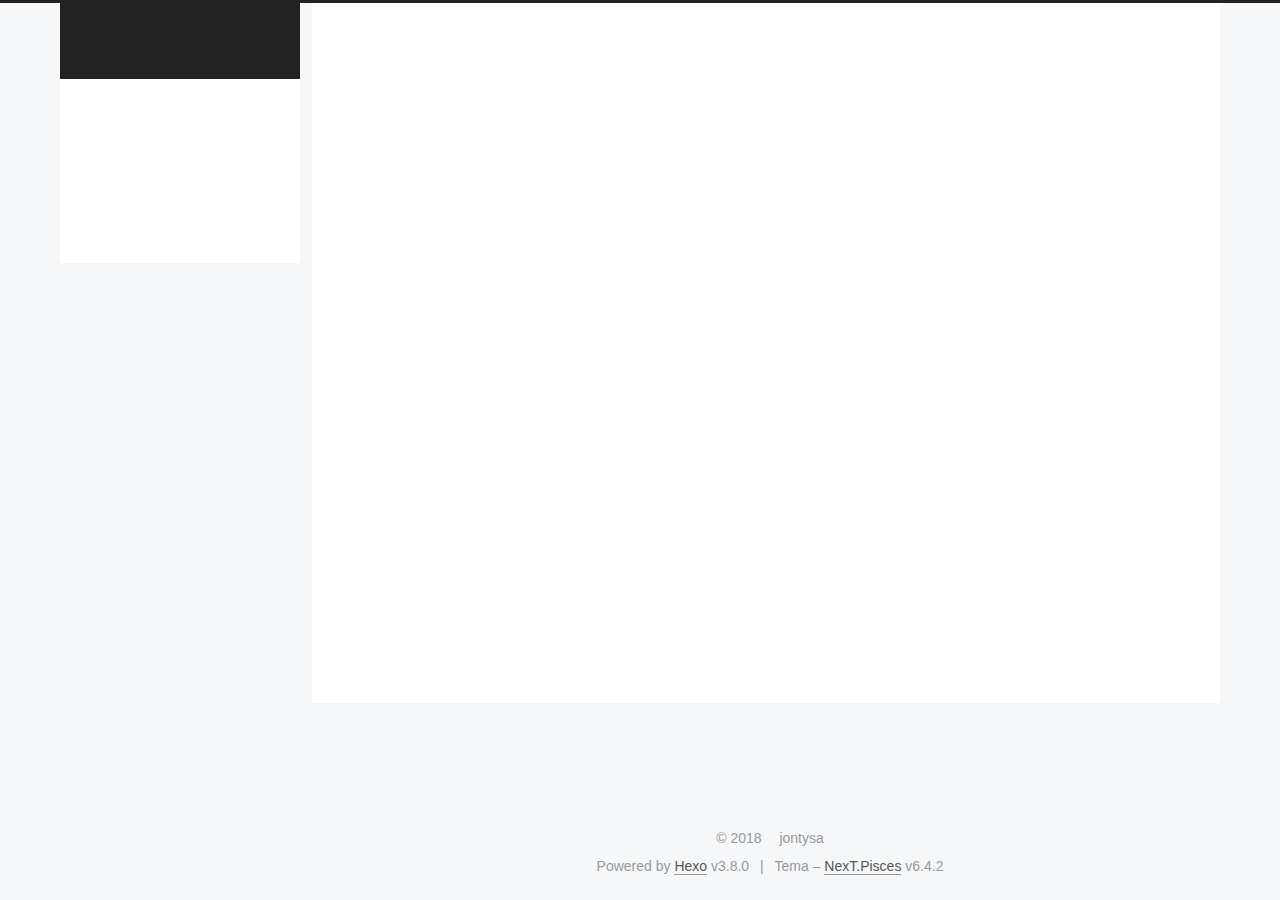
==== index.html @ 6b0966b3 "Site updated: 2018-11-09 15:04:14" ====
<!DOCTYPE html>












  


<html class="theme-next pisces use-motion" lang="zh-Hans">
<head><meta name="generator" content="Hexo 3.8.0">
  <meta charset="UTF-8">
<meta http-equiv="X-UA-Compatible" content="IE=edge">
<meta name="viewport" content="width=device-width, initial-scale=1, maximum-scale=2">
<meta name="theme-color" content="#222">












<meta http-equiv="Cache-Control" content="no-transform">
<meta http-equiv="Cache-Control" content="no-siteapp">






















<link href="/lib/font-awesome/css/font-awesome.min.css?v=4.6.2" rel="stylesheet" type="text/css">

<link href="/css/main.css?v=6.4.2" rel="stylesheet" type="text/css">


  <link rel="apple-touch-icon" sizes="180x180" href="/images/apple-touch-icon-next.png?v=6.4.2">


  <link rel="icon" type="image/png" sizes="32x32" href="/images/favicon-32x32-next.png?v=6.4.2">


  <link rel="icon" type="image/png" sizes="16x16" href="/images/favicon-16x16-next.png?v=6.4.2">


  <link rel="mask-icon" href="/images/logo.svg?v=6.4.2" color="#222">









<script type="text/javascript" id="hexo.configurations">
  var NexT = window.NexT || {};
  var CONFIG = {
    root: '/',
    scheme: 'Pisces',
    version: '6.4.2',
    sidebar: {"position":"left","display":"post","offset":12,"b2t":false,"scrollpercent":false,"onmobile":false},
    fancybox: false,
    fastclick: false,
    lazyload: false,
    tabs: true,
    motion: {"enable":true,"async":false,"transition":{"post_block":"fadeIn","post_header":"slideDownIn","post_body":"slideDownIn","coll_header":"slideLeftIn","sidebar":"slideUpIn"}},
    algolia: {
      applicationID: '',
      apiKey: '',
      indexName: '',
      hits: {"per_page":10},
      labels: {"input_placeholder":"Search for Posts","hits_empty":"We didn't find any results for the search: ${query}","hits_stats":"${hits} results found in ${time} ms"}
    }
  };
</script>


  




  <meta property="og:type" content="website">
<meta property="og:title" content="jontysa">
<meta property="og:url" content="http://jontysa.github.io/index.html">
<meta property="og:site_name" content="jontysa">
<meta property="og:locale" content="zh-Hans">
<meta name="twitter:card" content="summary">
<meta name="twitter:title" content="jontysa">






  <link rel="canonical" href="http://jontysa.github.io/">



<script type="text/javascript" id="page.configurations">
  CONFIG.page = {
    sidebar: "",
  };
</script>

  <title>jontysa</title>
  









  <noscript>
  <style type="text/css">
    .use-motion .motion-element,
    .use-motion .brand,
    .use-motion .menu-item,
    .sidebar-inner,
    .use-motion .post-block,
    .use-motion .pagination,
    .use-motion .comments,
    .use-motion .post-header,
    .use-motion .post-body,
    .use-motion .collection-title { opacity: initial; }

    .use-motion .logo,
    .use-motion .site-title,
    .use-motion .site-subtitle {
      opacity: initial;
      top: initial;
    }

    .use-motion {
      .logo-line-before i { left: initial; }
      .logo-line-after i { right: initial; }
    }
  </style>
</noscript>

</head>

<body itemscope="" itemtype="http://schema.org/WebPage" lang="zh-Hans">

  
  
    
  

  <div class="container sidebar-position-left 
  page-home">
    <div class="headband"></div>

    <header id="header" class="header" itemscope="" itemtype="http://schema.org/WPHeader">
      <div class="header-inner"><div class="site-brand-wrapper">
  <div class="site-meta ">
    

    <div class="custom-logo-site-title">
      <a href="/" class="brand" rel="start">
        <span class="logo-line-before"><i></i></span>
        <span class="site-title">jontysa</span>
        <span class="logo-line-after"><i></i></span>
      </a>
    </div>
    
  </div>

  <div class="site-nav-toggle">
    <button aria-label="Toggle navigation bar">
      <span class="btn-bar"></span>
      <span class="btn-bar"></span>
      <span class="btn-bar"></span>
    </button>
  </div>
</div>



<nav class="site-nav">
  
    <ul id="menu" class="menu">
      
        
        
        
          
          <li class="menu-item menu-item-home menu-item-active">
    <a href="/" rel="section">
      <i class="menu-item-icon fa fa-fw fa-home"></i> <br>Beranda</a>
  </li>
        
        
        
          
          <li class="menu-item menu-item-tags">
    <a href="/tags/" rel="section">
      <i class="menu-item-icon fa fa-fw fa-tags"></i> <br>Tags</a>
  </li>
        
        
        
          
          <li class="menu-item menu-item-categories">
    <a href="/categories/" rel="section">
      <i class="menu-item-icon fa fa-fw fa-th"></i> <br>Kategori</a>
  </li>
        
        
        
          
          <li class="menu-item menu-item-archives">
    <a href="/archives/" rel="section">
      <i class="menu-item-icon fa fa-fw fa-archive"></i> <br>Arsip</a>
  </li>

      
      
    </ul>
  

  

  
</nav>



  



</div>
    </header>

    


    <main id="main" class="main">
      <div class="main-inner">
        <div class="content-wrap">
          
            

          
          <div id="content" class="content">
            
  <section id="posts" class="posts-expand">
    
      

  

  
  
  

  

  <article class="post post-type-normal" itemscope="" itemtype="http://schema.org/Article">
  
  
  
  <div class="post-block">
    <link itemprop="mainEntityOfPage" href="http://jontysa.github.io/2018/10/23/firstblog/">

    <span hidden itemprop="author" itemscope="" itemtype="http://schema.org/Person">
      <meta itemprop="name" content="jontysa">
      <meta itemprop="description" content="">
      <meta itemprop="image" content="/images/6.png">
    </span>

    <span hidden itemprop="publisher" itemscope="" itemtype="http://schema.org/Organization">
      <meta itemprop="name" content="jontysa">
    </span>

    
      <header class="post-header">

        
        
          <h1 class="post-title" itemprop="name headline">
                
                <a class="post-title-link" href="/2018/10/23/firstblog/" itemprop="url">
                  Tidak ada title
                </a>
              
            
          </h1>
        

        <div class="post-meta">
          <span class="post-time">

            
            
            

            
              <span class="post-meta-item-icon">
                <i class="fa fa-calendar-o"></i>
              </span>
              
                <span class="post-meta-item-text">Diposting di</span>
              

              
                
              

              <time title="Post created: 2018-10-23 18:18:41 / Updated at: 18:21:34" itemprop="dateCreated datePublished" datetime="2018-10-23T18:18:41+08:00">2018-10-23</time>
            

            
              

              
            
          </span>

          

          
            
          

          
          

          

          

          

        </div>
      </header>
    

    
    
    
    <div class="post-body" itemprop="articleBody">

      
      

      
        
          
            <h1 id="我的博客"><a href="#我的博客" class="headerlink" title="我的博客"></a>我的博客</h1><p>  近日，有网友提问道：作为一个程序员，一直使用的都是默认Windows7桌面，最近被妹子吐槽太丑，打算换一个，不知道各位程序员的桌面都长什么样子？</p>
<p>于是小编整理了一些程序员桌面的内容分享给大家，把电脑桌面设置成一些自己喜欢的事物，不仅可以自己过足眼瘾，还能吸引过路的妹子同事停留，无形之中减少了单身的概率。</p>
<p>对于爱装逼的人来说</p>
<p>电脑桌面图标摆放可不能随意</p>
<p>IE浏览器你吓到我了</p>

          
        
      
    </div>

    

    
    
    

    

    

    

    <footer class="post-footer">
      

      

      

      
      
        <div class="post-eof"></div>
      
    </footer>
  </div>
  
  
  
  </article>


    
  </section>

  


          </div>
          

        </div>
        
          
  
  <div class="sidebar-toggle">
    <div class="sidebar-toggle-line-wrap">
      <span class="sidebar-toggle-line sidebar-toggle-line-first"></span>
      <span class="sidebar-toggle-line sidebar-toggle-line-middle"></span>
      <span class="sidebar-toggle-line sidebar-toggle-line-last"></span>
    </div>
  </div>

  <aside id="sidebar" class="sidebar">
    
    <div class="sidebar-inner">

      

      

      <section class="site-overview-wrap sidebar-panel sidebar-panel-active">
        <div class="site-overview">
          <div class="site-author motion-element" itemprop="author" itemscope="" itemtype="http://schema.org/Person">
            
              <img class="site-author-image" itemprop="image" src="/images/6.png" alt="jontysa">
            
              <p class="site-author-name" itemprop="name">jontysa</p>
              <p class="site-description motion-element" itemprop="description"></p>
          </div>

          
            <nav class="site-state motion-element">
              
                <div class="site-state-item site-state-posts">
                
                  <a href="/archives/">
                
                    <span class="site-state-item-count">1</span>
                    <span class="site-state-item-name">posting</span>
                  </a>
                </div>
              

              

              
            </nav>
          

          

          

          
          

          
          

          
            
          
          

        </div>
      </section>

      

      

    </div>
  </aside>


        
      </div>
    </main>

    <footer id="footer" class="footer">
      <div class="footer-inner">
        <div class="copyright">&copy; <span itemprop="copyrightYear">2018</span>
  <span class="with-love" id="animate">
    <i class="fa fa-user"></i>
  </span>
  <span class="author" itemprop="copyrightHolder">jontysa</span>

  

  
</div>




  <div class="powered-by">Powered by <a class="theme-link" target="_blank" href="https://hexo.io">Hexo</a> v3.8.0</div>



  <span class="post-meta-divider">|</span>



  <div class="theme-info">Tema – <a class="theme-link" target="_blank" href="https://theme-next.org">NexT.Pisces</a> v6.4.2</div>




        








        
      </div>
    </footer>

    
      <div class="back-to-top">
        <i class="fa fa-arrow-up"></i>
        
      </div>
    

    
	
    

    
  </div>

  

<script type="text/javascript">
  if (Object.prototype.toString.call(window.Promise) !== '[object Function]') {
    window.Promise = null;
  }
</script>














  



  
  











  
  
    <script type="text/javascript" src="/lib/jquery/index.js?v=2.1.3"></script>
  

  
  
    <script type="text/javascript" src="/lib/velocity/velocity.min.js?v=1.2.1"></script>
  

  
  
    <script type="text/javascript" src="/lib/velocity/velocity.ui.min.js?v=1.2.1"></script>
  

  
  
    <script type="text/javascript" src="/lib/canvas-nest/canvas-nest.min.js"></script>
  

  
  
    <script type="text/javascript" src="/lib/three/three.min.js"></script>
  

  
  
    <script type="text/javascript" src="/lib/three/three-waves.min.js"></script>
  


  


  <script type="text/javascript" src="/js/src/utils.js?v=6.4.2"></script>

  <script type="text/javascript" src="/js/src/motion.js?v=6.4.2"></script>



  
  


  <script type="text/javascript" src="/js/src/affix.js?v=6.4.2"></script>

  <script type="text/javascript" src="/js/src/schemes/pisces.js?v=6.4.2"></script>



  

  


  <script type="text/javascript" src="/js/src/bootstrap.js?v=6.4.2"></script>



  



  










  





  

  

  

  

  
  

  

  

  

  

  

</body>
</html>
---- css/main.css ----
/* normalize.css v3.0.2 | MIT License | git.io/normalize */
html {
  font-family: sans-serif; /* 1 */
  -ms-text-size-adjust: 100%; /* 2 */
  -webkit-text-size-adjust: 100%; /* 2 */
}
body {
  margin: 0;
}
article,
aside,
details,
figcaption,
figure,
footer,
header,
hgroup,
main,
menu,
nav,
section,
summary {
  display: block;
}
audio,
canvas,
progress,
video {
  display: inline-block; /* 1 */
  vertical-align: baseline; /* 2 */
}
audio:not([controls]) {
  display: none;
  height: 0;
}
[hidden],
template {
  display: none;
}
a {
  background-color: transparent;
}
a:active,
a:hover {
  outline: 0;
}
abbr[title] {
  border-bottom: 1px dotted;
}
b,
strong {
  font-weight: bold;
}
dfn {
  font-style: italic;
}
h1 {
  font-size: 2em;
  margin: 0.67em 0;
}
mark {
  background: #ff0;
  color: #000;
}
small {
  font-size: 80%;
}
sub,
sup {
  font-size: 75%;
  line-height: 0;
  position: relative;
  vertical-align: baseline;
}
sup {
  top: -0.5em;
}
sub {
  bottom: -0.25em;
}
img {
  border: 0;
}
svg:not(:root) {
  overflow: hidden;
}
figure {
  margin: 1em 40px;
}
hr {
  -moz-box-sizing: content-box;
  box-sizing: content-box;
  height: 0;
}
pre {
  overflow: auto;
}
code,
kbd,
pre,
samp {
  font-family: monospace, monospace;
  font-size: 1em;
}
button,
input,
optgroup,
select,
textarea {
  color: inherit; /* 1 */
  font: inherit; /* 2 */
  margin: 0; /* 3 */
}
button {
  overflow: visible;
}
button,
select {
  text-transform: none;
}
button,
html input[type="button"],
input[type="reset"],
input[type="submit"] {
  -webkit-appearance: button; /* 2 */
  cursor: pointer; /* 3 */
}
button[disabled],
html input[disabled] {
  cursor: default;
}
button::-moz-focus-inner,
input::-moz-focus-inner {
  border: 0;
  padding: 0;
}
input {
  line-height: normal;
}
input[type="checkbox"],
input[type="radio"] {
  box-sizing: border-box; /* 1 */
  padding: 0; /* 2 */
}
input[type="number"]::-webkit-inner-spin-button,
input[type="number"]::-webkit-outer-spin-button {
  height: auto;
}
input[type="search"] {
  -webkit-appearance: textfield; /* 1 */
  -moz-box-sizing: content-box;
  -webkit-box-sizing: content-box; /* 2 */
  box-sizing: content-box;
}
input[type="search"]::-webkit-search-cancel-button,
input[type="search"]::-webkit-search-decoration {
  -webkit-appearance: none;
}
fieldset {
  border: 1px solid #c0c0c0;
  margin: 0 2px;
  padding: 0.35em 0.625em 0.75em;
}
legend {
  border: 0; /* 1 */
  padding: 0; /* 2 */
}
textarea {
  overflow: auto;
}
optgroup {
  font-weight: bold;
}
table {
  border-collapse: collapse;
  border-spacing: 0;
}
td,
th {
  padding: 0;
}
::selection {
  background: #262a30;
  color: #fff;
}
body {
  position: relative;
  font-family: 'Lato', "PingFang SC", "Microsoft YaHei", sans-serif;
  font-size: 14px;
  line-height: 2;
  color: #555;
  background: #f5f7f9;
}
@media (max-width: 767px) {
  body {
    padding-right: 0 !important;
  }
}
@media (min-width: 768px) and (max-width: 991px) {
  body {
    padding-right: 0 !important;
  }
}
@media (min-width: 1200px) {
  body {
    font-size: 16px;
  }
}
h1,
h2,
h3,
h4,
h5,
h6 {
  margin: 0;
  padding: 0;
  font-weight: bold;
  line-height: 1.5;
  font-family: 'Lato', "PingFang SC", "Microsoft YaHei", sans-serif;
}
h1,
h2,
h3,
h4,
h5,
h6 {
  margin: 20px 0 15px;
}
h1 {
  font-size: 22px;
}
@media (max-width: 767px) {
  h1 {
    font-size: 18px;
  }
}
h2 {
  font-size: 20px;
}
@media (max-width: 767px) {
  h2 {
    font-size: 16px;
  }
}
h3 {
  font-size: 18px;
}
@media (max-width: 767px) {
  h3 {
    font-size: 14px;
  }
}
h4 {
  font-size: 16px;
}
@media (max-width: 767px) {
  h4 {
    font-size: 12px;
  }
}
h5 {
  font-size: 14px;
}
@media (max-width: 767px) {
  h5 {
    font-size: 10px;
  }
}
h6 {
  font-size: 12px;
}
@media (max-width: 767px) {
  h6 {
    font-size: 8px;
  }
}
p {
  margin: 0 0 20px 0;
}
a,
span.exturl {
  overflow-wrap: break-word;
  word-wrap: break-word;
  background-color: transparent;
  color: #555;
  text-decoration: none;
  outline: none;
  border-bottom: 1px solid #999;
  cursor: pointer;
}
a:hover,
span.exturl:hover,
a:active,
span.exturl:active {
  color: #222;
  border-bottom-color: #222;
}
blockquote {
  margin: 0;
  padding: 0;
}
img {
  display: block;
  margin: auto;
  max-width: 100%;
  height: auto;
}
hr {
  margin: 40px 0;
  height: 3px;
  border: none;
  background-color: #ddd;
  background-image: repeating-linear-gradient(-45deg, #fff, #fff 4px, transparent 4px, transparent 8px);
}
blockquote {
  padding: 0 15px;
  color: #666;
  border-left: 4px solid #ddd;
}
blockquote cite::before {
  content: "-";
  padding: 0 5px;
}
dt {
  font-weight: 700;
}
dd {
  margin: 0;
  padding: 0;
}
kbd {
  border: 1px solid #ccc;
  border-radius: 0.2em;
  box-shadow: 0.1em 0.1em 0.2em rgba(0,0,0,0.1);
  background-color: #f9f9f9;
  font-family: inherit;
  background-image: -webkit-linear-gradient(top, #eee, #fff, #eee);
  padding: 0.1em 0.3em;
  white-space: nowrap;
}
.text-left {
  text-align: left;
}
.text-center {
  text-align: center;
}
.text-right {
  text-align: right;
}
.text-justify {
  text-align: justify;
}
.text-nowrap {
  white-space: nowrap;
}
.text-lowercase {
  text-transform: lowercase;
}
.text-uppercase {
  text-transform: uppercase;
}
.text-capitalize {
  text-transform: capitalize;
}
.center-block {
  display: block;
  margin-left: auto;
  margin-right: auto;
}
.clearfix:before,
.clearfix:after {
  content: " ";
  display: table;
}
.clearfix:after {
  clear: both;
}
.pullquote {
  width: 45%;
}
.pullquote.left {
  float: left;
  margin-left: 5px;
  margin-right: 10px;
}
.pullquote.right {
  float: right;
  margin-left: 10px;
  margin-right: 5px;
}
.affix.affix.affix {
  position: fixed;
}
.translation {
  margin-top: -20px;
  font-size: 14px;
  color: #999;
}
.scrollbar-measure {
  width: 100px;
  height: 100px;
  overflow: scroll;
  position: absolute;
  top: -9999px;
}
.use-motion .motion-element {
  opacity: 0;
}
table {
  margin: 20px 0;
  width: 100%;
  border-collapse: collapse;
  border-spacing: 0;
  border: 1px solid #ddd;
  font-size: 14px;
  word-break: break-all;
}
table>tbody>tr:nth-of-type(odd) {
  background-color: #f9f9f9;
}
table>tbody>tr:hover {
  background-color: #f5f5f5;
}
caption,
th,
td {
  padding: 8px;
  text-align: left;
  vertical-align: middle;
  font-weight: normal;
}
th,
td {
  border-bottom: 3px solid #ddd;
  border-right: 1px solid #eee;
}
th {
  padding-bottom: 10px;
  font-weight: 700;
}
td {
  border-bottom-width: 1px;
}
html,
body {
  height: 100%;
}
.container {
  position: relative;
  min-height: 100%;
}
.header-inner {
  margin: 0 auto;
  padding: 100px 0 70px;
  width: calc(100% - 20px);
}
@media (min-width: 1200px) {
  .container .header-inner {
    width: 1160px;
  }
}
@media (min-width: 1600px) {
  .container .header-inner {
    width: 73%;
  }
}
.main {
  padding-bottom: 150px;
}
.main-inner {
  margin: 0 auto;
  width: calc(100% - 20px);
}
@media (min-width: 1200px) {
  .container .main-inner {
    width: 1160px;
  }
}
@media (min-width: 1600px) {
  .container .main-inner {
    width: 73%;
  }
}
.footer {
  position: absolute;
  left: 0;
  bottom: 0;
  width: 100%;
  min-height: 50px;
}
.footer-inner {
  box-sizing: border-box;
  margin: 20px auto;
  width: calc(100% - 20px);
}
@media (min-width: 1200px) {
  .container .footer-inner {
    width: 1160px;
  }
}
@media (min-width: 1600px) {
  .container .footer-inner {
    width: 73%;
  }
}
pre,
.highlight {
  overflow: auto;
  margin: 20px 0;
  padding: 0;
  font-size: 14px;
  color: #4d4d4c;
  background: #f7f7f7;
  line-height: 1.6;
}
pre,
code {
  font-family: consolas, Menlo, "PingFang SC", "Microsoft YaHei", monospace;
}
code {
  overflow-wrap: break-word;
  word-wrap: break-word;
  padding: 2px 4px;
  color: #555;
  background: #eee;
  border-radius: 3px;
  font-size: 14px;
}
pre {
  padding: 10px;
}
pre code {
  padding: 0;
  color: #4d4d4c;
  background: none;
  text-shadow: none;
}
.highlight {
  border-radius: 1px;
}
.highlight pre {
  border: none;
  margin: 0;
  padding: 10px 0;
}
.highlight table {
  margin: 0;
  width: auto;
  border: none;
}
.highlight td {
  border: none;
  padding: 0;
}
.highlight figcaption {
  font-size: 1em;
  color: #4d4d4c;
  line-height: 1em;
  margin-bottom: 1em;
  margin: 0em;
  padding: 0.5em;
  background: #eee;
  border-bottom: 1px solid #e9e9e9;
}
.highlight figcaption:before,
.highlight figcaption:after {
  content: " ";
  display: table;
}
.highlight figcaption:after {
  clear: both;
}
.highlight figcaption a {
  float: right;
  color: #4d4d4c;
}
.highlight figcaption a:hover {
  border-bottom-color: #4d4d4c;
}
.highlight .gutter pre {
  padding-left: 10px;
  padding-right: 10px;
  color: #869194;
  text-align: right;
  background-color: #eff2f3;
}
.highlight .code pre {
  width: 100%;
  padding-left: 10px;
  padding-right: 10px;
  background-color: #f7f7f7;
}
.highlight .line {
  height: 20px;
}
.gutter {
  -webkit-user-select: none;
  -moz-user-select: none;
  -ms-user-select: none;
  user-select: none;
}
.gist table {
  width: auto;
}
.gist table td {
  border: none;
}
pre .deletion {
  background: #fdd;
}
pre .addition {
  background: #dfd;
}
pre .meta {
  color: #8959a8;
}
pre .comment {
  color: #8e908c;
}
pre .variable,
pre .attribute,
pre .tag,
pre .regexp,
pre .ruby .constant,
pre .xml .tag .title,
pre .xml .pi,
pre .xml .doctype,
pre .html .doctype,
pre .css .id,
pre .css .class,
pre .css .pseudo {
  color: #c82829;
}
pre .number,
pre .preprocessor,
pre .built_in,
pre .literal,
pre .params,
pre .constant,
pre .command {
  color: #f5871f;
}
pre .ruby .class .title,
pre .css .rules .attribute,
pre .string,
pre .value,
pre .inheritance,
pre .header,
pre .ruby .symbol,
pre .xml .cdata,
pre .special,
pre .number,
pre .formula {
  color: #718c00;
}
pre .title,
pre .css .hexcolor {
  color: #3e999f;
}
pre .function,
pre .python .decorator,
pre .python .title,
pre .ruby .function .title,
pre .ruby .title .keyword,
pre .perl .sub,
pre .javascript .title,
pre .coffeescript .title {
  color: #4271ae;
}
pre .keyword,
pre .javascript .function {
  color: #8959a8;
}
.posts-expand .post-body img.full-image {
  border: none;
}
.blockquote-center,
.page-home .post-type-quote blockquote,
.page-post-detail .post-type-quote blockquote {
  position: relative;
  margin: 40px 0;
  padding: 0;
  border-left: none;
  text-align: center;
}
.blockquote-center::before,
.page-home .post-type-quote blockquote::before,
.page-post-detail .post-type-quote blockquote::before,
.blockquote-center::after,
.page-home .post-type-quote blockquote::after,
.page-post-detail .post-type-quote blockquote::after {
  position: absolute;
  content: ' ';
  display: block;
  width: 100%;
  height: 24px;
  opacity: 0.2;
  background-repeat: no-repeat;
  background-position: 0 -6px;
  background-size: 22px 22px;
}
.blockquote-center::before,
.page-home .post-type-quote blockquote::before,
.page-post-detail .post-type-quote blockquote::before {
  top: -20px;
  background-image: url("../images/quote-l.svg");
  border-top: 1px solid #ccc;
}
.blockquote-center::after,
.page-home .post-type-quote blockquote::after,
.page-post-detail .post-type-quote blockquote::after {
  bottom: -20px;
  background-image: url("../images/quote-r.svg");
  border-bottom: 1px solid #ccc;
  background-position: 100% 8px;
}
.blockquote-center p,
.page-home .post-type-quote blockquote p,
.page-post-detail .post-type-quote blockquote p,
.blockquote-center div,
.page-home .post-type-quote blockquote div,
.page-post-detail .post-type-quote blockquote div {
  text-align: center;
}
.post .post-body .group-picture img {
  box-sizing: border-box;
  padding: 0 3px;
  border: none;
}
.post .group-picture-row {
  overflow: hidden;
  margin-top: 6px;
}
.post .group-picture-row:first-child {
  margin-top: 0;
}
.post .group-picture-column {
  float: left;
}
.page-post-detail .post-body .group-picture-column {
  float: none;
  margin-top: 10px;
  width: auto !important;
}
.page-post-detail .post-body .group-picture-column img {
  margin: 0 auto;
}
.page-archive .group-picture-container {
  overflow: hidden;
}
.page-archive .group-picture-row {
  float: left;
}
.page-archive .group-picture-row:first-child {
  margin-top: 6px;
}
.page-archive .group-picture-column {
  max-width: 150px;
  max-height: 150px;
}
.post-body .note {
  position: relative;
  padding: 15px;
  margin-bottom: 20px;
  border: 1px solid #eee;
  border-left-width: 5px;
  border-radius: 3px;
}
.post-body .note h2,
.post-body .note h3,
.post-body .note h4,
.post-body .note h5,
.post-body .note h6 {
  margin-top: 0;
  margin-bottom: 0;
  border-bottom: initial;
  padding-top: 0 !important;
}
.post-body .note p:first-child,
.post-body .note ul:first-child,
.post-body .note ol:first-child,
.post-body .note table:first-child,
.post-body .note pre:first-child,
.post-body .note blockquote:first-child {
  margin-top: 0;
}
.post-body .note p:last-child,
.post-body .note ul:last-child,
.post-body .note ol:last-child,
.post-body .note table:last-child,
.post-body .note pre:last-child,
.post-body .note blockquote:last-child {
  margin-bottom: 0;
}
.post-body .note.default {
  border-left-color: #777;
}
.post-body .note.default h2,
.post-body .note.default h3,
.post-body .note.default h4,
.post-body .note.default h5,
.post-body .note.default h6 {
  color: #777;
}
.post-body .note.primary {
  border-left-color: #6f42c1;
}
.post-body .note.primary h2,
.post-body .note.primary h3,
.post-body .note.primary h4,
.post-body .note.primary h5,
.post-body .note.primary h6 {
  color: #6f42c1;
}
.post-body .note.info {
  border-left-color: #428bca;
}
.post-body .note.info h2,
.post-body .note.info h3,
.post-body .note.info h4,
.post-body .note.info h5,
.post-body .note.info h6 {
  color: #428bca;
}
.post-body .note.success {
  border-left-color: #5cb85c;
}
.post-body .note.success h2,
.post-body .note.success h3,
.post-body .note.success h4,
.post-body .note.success h5,
.post-body .note.success h6 {
  color: #5cb85c;
}
.post-body .note.warning {
  border-left-color: #f0ad4e;
}
.post-body .note.warning h2,
.post-body .note.warning h3,
.post-body .note.warning h4,
.post-body .note.warning h5,
.post-body .note.warning h6 {
  color: #f0ad4e;
}
.post-body .note.danger {
  border-left-color: #d9534f;
}
.post-body .note.danger h2,
.post-body .note.danger h3,
.post-body .note.danger h4,
.post-body .note.danger h5,
.post-body .note.danger h6 {
  color: #d9534f;
}
.post-body .label {
  display: inline;
  padding: 0 2px;
  white-space: nowrap;
}
.post-body .label.default {
  background-color: #f0f0f0;
}
.post-body .label.primary {
  background-color: #efe6f7;
}
.post-body .label.info {
  background-color: #e5f2f8;
}
.post-body .label.success {
  background-color: #e7f4e9;
}
.post-body .label.warning {
  background-color: #fcf6e1;
}
.post-body .label.danger {
  background-color: #fae8eb;
}
.post-body .tabs {
  position: relative;
  display: block;
  margin-bottom: 20px;
  padding-top: 10px;
}
.post-body .tabs ul.nav-tabs {
  margin: 0;
  padding: 0;
  display: flex;
  margin-bottom: -1px;
}
@media (max-width: 413px) {
  .post-body .tabs ul.nav-tabs {
    display: block;
    margin-bottom: 5px;
  }
}
.post-body .tabs ul.nav-tabs li.tab {
  list-style-type: none !important;
  margin: 0 0.25em 0 0;
  border-top: 3px solid transparent;
  border-left: 1px solid transparent;
  border-right: 1px solid transparent;
}
@media (max-width: 413px) {
  .post-body .tabs ul.nav-tabs li.tab {
    margin: initial;
    border-top: 1px solid transparent;
    border-left: 3px solid transparent;
    border-right: 1px solid transparent;
    border-bottom: 1px solid transparent;
  }
}
.post-body .tabs ul.nav-tabs li.tab a {
  outline: 0;
  border-bottom: initial;
  display: block;
  line-height: 1.8em;
  padding: 0.25em 0.75em;
  transition-duration: 0.2s;
  transition-timing-function: ease-out;
  transition-delay: 0s;
}
.post-body .tabs ul.nav-tabs li.tab a i {
  width: 1.285714285714286em;
}
.post-body .tabs ul.nav-tabs li.tab.active {
  border-top: 3px solid #fc6423;
  border-left: 1px solid #ddd;
  border-right: 1px solid #ddd;
  background-color: #fff;
}
@media (max-width: 413px) {
  .post-body .tabs ul.nav-tabs li.tab.active {
    border-top: 1px solid #ddd;
    border-left: 3px solid #fc6423;
    border-right: 1px solid #ddd;
    border-bottom: 1px solid #ddd;
  }
}
.post-body .tabs ul.nav-tabs li.tab.active a {
  cursor: default;
  color: #555;
}
.post-body .tabs .tab-content {
  background-color: #fff;
}
.post-body .tabs .tab-content .tab-pane {
  border: 1px solid #ddd;
  padding: 20px 20px 0 20px;
}
.post-body .tabs .tab-content .tab-pane:not(.active) {
  display: none !important;
}
.post-body .tabs .tab-content .tab-pane.active {
  display: block !important;
}
.btn {
  display: inline-block;
  padding: 0 20px;
  font-size: 14px;
  color: #555;
  background: #fff;
  border: 2px solid #555;
  text-decoration: none;
  border-radius: 2px;
  transition-property: background-color;
  transition-duration: 0.2s;
  transition-timing-function: ease-in-out;
  transition-delay: 0s;
  line-height: 2;
}
.btn:hover {
  border-color: #222;
  color: #fff;
  background: #222;
}
.btn +.btn {
  margin: 0 0 8px 8px;
}
.btn .fa-fw {
  width: 1.285714285714286em;
  text-align: left;
}
.btn-bar {
  display: block;
  width: 22px;
  height: 2px;
  background: #555;
  border-radius: 1px;
}
.btn-bar+.btn-bar {
  margin-top: 4px;
}
.pagination {
  margin: 120px 0 40px;
  text-align: center;
  border-top: 1px solid #eee;
}
.page-number-basic,
.pagination .prev,
.pagination .next,
.pagination .page-number,
.pagination .space {
  display: inline-block;
  position: relative;
  top: -1px;
  margin: 0 10px;
  padding: 0 11px;
}
@media (max-width: 767px) {
  .page-number-basic,
  .pagination .prev,
  .pagination .next,
  .pagination .page-number,
  .pagination .space {
    margin: 0 5px;
  }
}
.pagination .prev,
.pagination .next,
.pagination .page-number {
  border-bottom: 0;
  border-top: 1px solid #eee;
  transition-property: border-color;
  transition-duration: 0.2s;
  transition-timing-function: ease-in-out;
  transition-delay: 0s;
}
.pagination .prev:hover,
.pagination .next:hover,
.pagination .page-number:hover {
  border-top-color: #222;
}
.pagination .space {
  padding: 0;
  margin: 0;
}
.pagination .prev {
  margin-left: 0;
}
.pagination .next {
  margin-right: 0;
}
.pagination .page-number.current {
  color: #fff;
  background: #ccc;
  border-top-color: #ccc;
}
@media (max-width: 767px) {
  .pagination {
    border-top: none;
  }
  .pagination .prev,
  .pagination .next,
  .pagination .page-number {
    margin-bottom: 10px;
    border-top: 0;
    border-bottom: 1px solid #eee;
    padding: 0 10px;
  }
  .pagination .prev:hover,
  .pagination .next:hover,
  .pagination .page-number:hover {
    border-bottom-color: #222;
  }
}
.comments {
  margin: 60px 20px 0;
}
.tag-cloud {
  text-align: center;
}
.tag-cloud a {
  display: inline-block;
  margin: 10px;
}
.back-to-top {
  box-sizing: border-box;
  position: fixed;
  bottom: -100px;
  right: 30px;
  z-index: 1050;
  padding: 0 6px;
  width: 24px;
  background: #222;
  font-size: 12px;
  opacity: 0.6;
  color: #fff;
  cursor: pointer;
  text-align: center;
  -webkit-transform: translateZ(0);
  transition-property: bottom;
  transition-duration: 0.2s;
  transition-timing-function: ease-in-out;
  transition-delay: 0s;
}
@media (min-width: 768px) and (max-width: 991px) {
  .back-to-top {
    display: none !important;
  }
}
@media (max-width: 767px) {
  .back-to-top {
    display: none !important;
  }
}
.back-to-top.back-to-top-on {
  bottom: 30px;
}
.header {
  background: transparent;
}
.header-inner {
  position: relative;
}
.headband {
  height: 3px;
  background: #222;
}
.site-meta {
  margin: 0;
  text-align: center;
}
@media (max-width: 767px) {
  .site-meta {
    text-align: center;
  }
}
.brand {
  position: relative;
  display: inline-block;
  padding: 0 40px;
  color: #fff;
  background: #222;
  border-bottom: none;
}
.brand:hover {
  color: #fff;
}
.logo {
  display: inline-block;
  margin-right: 5px;
  line-height: 36px;
  vertical-align: top;
}
.site-title {
  display: inline-block;
  vertical-align: top;
  line-height: 36px;
  font-size: 20px;
  font-weight: normal;
  font-family: 'Lato', "PingFang SC", "Microsoft YaHei", sans-serif;
}
.site-subtitle {
  margin-top: 10px;
  font-size: 13px;
  color: #ddd;
}
.use-motion .brand {
  opacity: 0;
}
.use-motion .logo,
.use-motion .site-title,
.use-motion .site-subtitle {
  opacity: 0;
  position: relative;
  top: -10px;
}
.site-nav-toggle {
  display: none;
  position: absolute;
  top: 10px;
  left: 10px;
}
@media (max-width: 767px) {
  .site-nav-toggle {
    display: block;
  }
}
.site-nav-toggle button {
  margin-top: 2px;
  padding: 9px 10px;
  background: transparent;
  border: none;
}
@media (max-width: 767px) {
  .site-nav {
    display: none;
    margin: 0 -10px;
    padding: 0 10px;
    clear: both;
    border-top: 1px solid #ddd;
  }
}
@media (min-width: 768px) and (max-width: 991px) {
  .site-nav {
    display: block !important;
  }
}
@media (min-width: 992px) {
  .site-nav {
    display: block !important;
  }
}
.menu {
  margin-top: 20px;
  padding-left: 0;
  text-align: center;
}
.menu .menu-item {
  display: inline-block;
  margin: 0 10px;
  list-style: none;
}
@media screen and (max-width: 767px) {
  .menu .menu-item {
    margin-top: 10px;
  }
}
.menu .menu-item a {
  display: block;
  font-size: 13px;
  line-height: inherit;
  border-bottom: 1px solid transparent;
  transition-property: border-color;
  transition-duration: 0.2s;
  transition-timing-function: ease-in-out;
  transition-delay: 0s;
}
.menu .menu-item a:hover,
.menu-item-active a {
  border-bottom-color: #222;
}
.menu .menu-item .fa {
  margin-right: 5px;
}
.use-motion .menu-item {
  opacity: 0;
}
.post-body {
  overflow-wrap: break-word;
  word-wrap: break-word;
  font-family: 'Lato', "PingFang SC", "Microsoft YaHei", sans-serif;
}
.post-body span.exturl .fa {
  font-size: 14px;
  margin-left: 4px;
}
.post-body .fancybox img {
  display: block !important;
  margin: 0 auto;
  cursor: pointer;
  cursor: zoom-in;
  cursor: -webkit-zoom-in;
}
.post-body .image-caption,
.post-body .figure .caption {
  margin: -20px auto 15px;
  text-align: center;
  font-size: 14px;
  color: #999;
  font-weight: bold;
  line-height: 1;
}
.post-sticky-flag {
  display: inline-block;
  font-size: 16px;
  -ms-transform: rotate(30deg);
  -webkit-transform: rotate(30deg);
  -moz-transform: rotate(30deg);
  -ms-transform: rotate(30deg);
  -o-transform: rotate(30deg);
  transform: rotate(30deg);
}
.use-motion .post-block,
.use-motion .pagination,
.use-motion .comments {
  opacity: 0;
}
.use-motion .post-header {
  opacity: 0;
}
.use-motion .post-body {
  opacity: 0;
}
.use-motion .collection-title {
  opacity: 0;
}
.posts-expand {
  padding-top: 40px;
}
@media (max-width: 767px) {
  .posts-expand {
    margin: 0 20px;
  }
  .post-body pre .gutter pre {
    padding-right: 10px;
  }
  .post-body .highlight {
    margin-left: 0px;
    margin-right: 0px;
    padding: 0;
  }
  .post-body .highlight .gutter pre {
    padding-right: 10px;
  }
}
@media (min-width: 992px) {
  .posts-expand .post-body {
    text-align: justify;
  }
}
.posts-expand .post-body h2,
.posts-expand .post-body h3,
.posts-expand .post-body h4,
.posts-expand .post-body h5,
.posts-expand .post-body h6 {
  padding-top: 10px;
}
.posts-expand .post-body h2 .header-anchor,
.posts-expand .post-body h3 .header-anchor,
.posts-expand .post-body h4 .header-anchor,
.posts-expand .post-body h5 .header-anchor,
.posts-expand .post-body h6 .header-anchor {
  float: right;
  margin-left: 10px;
  color: #ccc;
  border-bottom-style: none;
  visibility: hidden;
}
.posts-expand .post-body h2 .header-anchor:hover,
.posts-expand .post-body h3 .header-anchor:hover,
.posts-expand .post-body h4 .header-anchor:hover,
.posts-expand .post-body h5 .header-anchor:hover,
.posts-expand .post-body h6 .header-anchor:hover {
  color: inherit;
}
.posts-expand .post-body h2:hover .header-anchor,
.posts-expand .post-body h3:hover .header-anchor,
.posts-expand .post-body h4:hover .header-anchor,
.posts-expand .post-body h5:hover .header-anchor,
.posts-expand .post-body h6:hover .header-anchor {
  visibility: visible;
}
.posts-expand .post-body ul li {
  list-style: circle;
}
.posts-expand .post-body img {
  box-sizing: border-box;
  margin: auto;
  padding: 3px;
  border: 1px solid #ddd;
}
.posts-expand .post-body .fancybox img {
  margin: 0 auto 25px;
}
.posts-expand .post-body img {
  margin: 0 auto 25px;
}
@media (max-width: 767px) {
  .posts-collapse {
    margin: 0 20px;
  }
  .posts-collapse .post-title,
  .posts-collapse .post-meta {
    display: block;
    width: auto;
    text-align: left;
  }
}
.posts-collapse {
  position: relative;
  z-index: 1010;
  margin-left: 55px;
}
.posts-collapse::after {
  content: " ";
  position: absolute;
  top: 20px;
  left: 0;
  margin-left: -2px;
  width: 4px;
  height: 100%;
  background: #f5f5f5;
  z-index: -1;
}
@media (max-width: 767px) {
  .posts-collapse {
    margin: 0 20px;
  }
}
.posts-collapse .collection-title {
  position: relative;
  margin: 60px 0;
}
.posts-collapse .collection-title h1,
.posts-collapse .collection-title h2 {
  margin-left: 20px;
}
.posts-collapse .collection-title small {
  color: #bbb;
  margin-left: 5px;
}
.posts-collapse .collection-title::before {
  content: " ";
  position: absolute;
  left: 0;
  top: 50%;
  margin-left: -4px;
  margin-top: -4px;
  width: 8px;
  height: 8px;
  background: #bbb;
  border-radius: 50%;
}
.posts-collapse .post {
  margin: 30px 0;
}
.posts-collapse .post-header {
  position: relative;
  transition-duration: 0.2s;
  transition-timing-function: ease-in-out;
  transition-delay: 0s;
  transition-property: border;
  border-bottom: 1px dashed #ccc;
}
.posts-collapse .post-header::before {
  content: " ";
  position: absolute;
  left: 0;
  top: 12px;
  width: 6px;
  height: 6px;
  margin-left: -4px;
  background: #bbb;
  border-radius: 50%;
  border: 1px solid #fff;
  transition-duration: 0.2s;
  transition-timing-function: ease-in-out;
  transition-delay: 0s;
  transition-property: background;
}
.posts-collapse .post-header:hover {
  border-bottom-color: #666;
}
.posts-collapse .post-header:hover::before {
  background: #222;
}
.posts-collapse .post-meta {
  position: absolute;
  font-size: 12px;
  left: 20px;
  top: 5px;
}
.posts-collapse .post-comments-count {
  display: none;
}
.posts-collapse .post-title {
  margin-left: 60px;
  font-size: 16px;
  font-weight: normal;
  line-height: inherit;
}
.posts-collapse .post-title::after {
  margin-left: 3px;
  opacity: 0.6;
}
.posts-collapse .post-title a {
  color: #666;
  border-bottom: none;
}
.page-home .post-type-quote .post-header,
.page-post-detail .post-type-quote .post-header,
.page-home .post-type-quote .post-tags,
.page-post-detail .post-type-quote .post-tags {
  display: none;
}
.posts-expand .post-title {
  overflow-wrap: break-word;
  word-wrap: break-word;
  text-align: center;
  font-weight: 400;
}
.posts-expand .post-title-link {
  display: inline-block;
  position: relative;
  color: #555;
  border-bottom: none;
  line-height: 1.2;
  vertical-align: top;
}
.posts-expand .post-title-link::before {
  content: "";
  position: absolute;
  width: 100%;
  height: 2px;
  bottom: 0;
  left: 0;
  background-color: #000;
  visibility: hidden;
  -webkit-transform: scaleX(0);
  -moz-transform: scaleX(0);
  -ms-transform: scaleX(0);
  -o-transform: scaleX(0);
  transform: scaleX(0);
  transition-duration: 0.2s;
  transition-timing-function: ease-in-out;
  transition-delay: 0s;
}
.posts-expand .post-title-link:hover::before {
  visibility: visible;
  -webkit-transform: scaleX(1);
  -moz-transform: scaleX(1);
  -ms-transform: scaleX(1);
  -o-transform: scaleX(1);
  transform: scaleX(1);
}
.posts-expand .post-title-link .fa {
  font-size: 16px;
}
.posts-expand .post-meta {
  margin: 3px 0 60px 0;
  color: #999;
  font-family: 'Lato', "PingFang SC", "Microsoft YaHei", sans-serif;
  font-size: 12px;
  text-align: center;
}
.posts-expand .post-meta .post-category-list {
  display: inline-block;
  margin: 0;
  padding: 3px;
}
.posts-expand .post-meta .post-category-list-link {
  color: #999;
}
.posts-expand .post-meta .post-description {
  font-size: 14px;
  margin-top: 2px;
}
.posts-expand .post-meta time {
  border-bottom: 1px dashed #999;
  cursor: help;
}
.post-meta-divider {
  margin: 0 0.5em;
}
.post-meta-item-icon {
  margin-right: 3px;
}
@media (min-width: 768px) and (max-width: 991px) {
  .post-meta-item-icon {
    display: inline-block;
  }
}
@media (max-width: 767px) {
  .post-meta-item-icon {
    display: inline-block;
  }
}
@media (min-width: 768px) and (max-width: 991px) {
  .post-meta-item-text {
    display: none;
  }
}
@media (max-width: 767px) {
  .post-meta-item-text {
    display: none;
  }
}
.post-button {
  margin-top: 40px;
}
.posts-expand .post-tags {
  margin-top: 40px;
  text-align: center;
}
.posts-expand .post-tags a {
  display: inline-block;
  margin-right: 10px;
  font-size: 13px;
}
.post-nav {
  display: table;
  margin-top: 15px;
  width: 100%;
  border-top: 1px solid #eee;
}
.post-nav-divider {
  display: table-cell;
  width: 10%;
}
.post-nav-item {
  display: table-cell;
  padding: 10px 0 0 0;
  width: 45%;
  vertical-align: top;
}
.post-nav-item a {
  position: relative;
  display: block;
  line-height: 25px;
  font-size: 14px;
  color: #555;
  border-bottom: none;
}
.post-nav-item a:hover {
  color: #222;
  border-bottom: none;
}
.post-nav-item a:active {
  top: 2px;
}
.post-nav-item .fa {
  position: absolute;
  top: 8px;
  left: 0;
  font-size: 12px;
}
.post-nav-next a {
  padding-left: 15px;
}
.post-nav-prev {
  text-align: right;
}
.post-nav-prev a {
  padding-right: 15px;
}
.post-nav-prev .fa {
  right: 0;
  left: auto;
}
.posts-expand .post-eof {
  display: block;
  margin: 80px auto 60px;
  width: 8%;
  height: 1px;
  background: #ccc;
  text-align: center;
}
.post:last-child .post-eof.post-eof.post-eof {
  display: none;
}
.post-gallery {
  display: table;
  table-layout: fixed;
  width: 100%;
  border-collapse: separate;
}
.post-gallery-row {
  display: table-row;
}
.post-gallery .post-gallery-img {
  display: table-cell;
  text-align: center;
  vertical-align: middle;
  border: none;
}
.post-gallery .post-gallery-img img {
  max-width: 100%;
  max-height: 100%;
  border: none;
}
.fancybox-close,
.fancybox-close:hover {
  border: none;
}
.rtl.post-body p,
.rtl.post-body a,
.rtl.post-body h1,
.rtl.post-body h2,
.rtl.post-body h3,
.rtl.post-body h4,
.rtl.post-body h5,
.rtl.post-body h6,
.rtl.post-body li,
.rtl.post-body ul,
.rtl.post-body ol {
  direction: rtl;
  font-family: UKIJ Ekran;
}
.rtl.post-title {
  font-family: UKIJ Ekran;
}
.sidebar {
  position: fixed;
  right: 0;
  top: 0;
  bottom: 0;
  width: 0;
  z-index: 1040;
  box-shadow: inset 0 2px 6px #000;
  background: #222;
  -webkit-transform: translateZ(0);
}
.sidebar a,
.sidebar .exturl {
  color: #999;
  border-bottom-color: #555;
}
.sidebar a:hover,
.sidebar .exturl:hover {
  color: #eee;
}
@media (min-width: 768px) and (max-width: 991px) {
  .sidebar {
    display: none !important;
  }
}
@media (max-width: 767px) {
  .sidebar {
    display: none !important;
  }
}
.sidebar-inner {
  position: relative;
  padding: 20px 10px;
  color: #999;
  text-align: center;
}
.site-overview-wrap {
  overflow: hidden;
}
.site-overview {
  overflow-y: auto;
  overflow-x: hidden;
}
.sidebar-toggle {
  position: fixed;
  right: 30px;
  bottom: 45px;
  width: 14px;
  height: 14px;
  padding: 5px;
  background: #222;
  line-height: 0;
  z-index: 1050;
  cursor: pointer;
  -webkit-transform: translateZ(0);
}
@media (min-width: 768px) and (max-width: 991px) {
  .sidebar-toggle {
    display: none !important;
  }
}
@media (max-width: 767px) {
  .sidebar-toggle {
    display: none !important;
  }
}
.sidebar-toggle-line {
  position: relative;
  display: inline-block;
  vertical-align: top;
  height: 2px;
  width: 100%;
  background: #fff;
  margin-top: 3px;
}
.sidebar-toggle-line:first-child {
  margin-top: 0;
}
.site-author-image {
  display: block;
  margin: 0 auto;
  padding: 2px;
  max-width: 120px;
  height: auto;
  border: 1px solid #eee;
  opacity: 1;
}
.site-author-name {
  margin: 0;
  text-align: center;
  color: #222;
  font-weight: 600;
}
.site-description {
  margin-top: 0;
  text-align: center;
  font-size: 13px;
  color: #999;
}
.site-state {
  overflow: hidden;
  line-height: 1.4;
  white-space: nowrap;
  text-align: center;
}
.site-state-item {
  display: inline-block;
  padding: 0 15px;
  border-left: 1px solid #eee;
}
.site-state-item:first-child {
  border-left: none;
}
.site-state-item a {
  border-bottom: none;
}
.site-state-item-count {
  display: block;
  text-align: center;
  color: inherit;
  font-weight: 600;
  font-size: 16px;
}
.site-state-item-name {
  font-size: 13px;
  color: #999;
}
.feed-link {
  margin-top: 20px;
}
.feed-link a {
  display: inline-block;
  padding: 0 15px;
  color: #fc6423;
  border: 1px solid #fc6423;
  border-radius: 4px;
}
.feed-link a i {
  color: #fc6423;
  font-size: 14px;
}
.feed-link a:hover {
  color: #fff;
  background: #fc6423;
}
.feed-link a:hover i {
  color: #fff;
}
.links-of-author {
  margin-top: 20px;
}
.links-of-author a,
.links-of-author .exturl {
  display: inline-block;
  vertical-align: middle;
  margin-right: 10px;
  margin-bottom: 10px;
  border-bottom-color: #555;
  font-size: 13px;
}
.links-of-author a:before,
.links-of-author .exturl:before {
  display: inline-block;
  vertical-align: middle;
  margin-right: 3px;
  content: " ";
  width: 4px;
  height: 4px;
  border-radius: 50%;
  background: #db8fa7;
}
.links-of-blogroll {
  font-size: 13px;
}
.links-of-blogroll-title {
  margin-top: 20px;
  font-size: 14px;
  font-weight: 600;
}
.links-of-blogroll-list {
  margin: 0;
  padding: 0;
  list-style: none;
}
.links-of-blogroll-item {
  padding: 2px 10px;
}
.links-of-blogroll-item a {
  max-width: 280px;
  box-sizing: border-box;
  display: inline-block;
  overflow: hidden;
  white-space: nowrap;
  text-overflow: ellipsis;
}
.sidebar-nav {
  margin: 0 0 20px;
  padding-left: 0;
}
.sidebar-nav li {
  display: inline-block;
  cursor: pointer;
  border-bottom: 1px solid transparent;
  font-size: 14px;
  color: #555;
}
.sidebar-nav li:hover {
  color: #fc6423;
}
.page-post-detail .sidebar-nav-toc {
  padding: 0 5px;
}
.page-post-detail .sidebar-nav-overview {
  margin-left: 10px;
}
.sidebar-nav .sidebar-nav-active {
  color: #fc6423;
  border-bottom-color: #fc6423;
}
.sidebar-nav .sidebar-nav-active:hover {
  color: #fc6423;
}
.sidebar-panel {
  display: none;
}
.sidebar-panel-active {
  display: block;
}
.post-toc-empty {
  font-size: 14px;
  color: #666;
}
.post-toc-wrap {
  overflow: hidden;
}
.post-toc {
  overflow: auto;
}
.post-toc ol {
  margin: 0;
  padding: 0 2px 5px 10px;
  text-align: left;
  list-style: none;
  font-size: 14px;
}
.post-toc ol > ol {
  padding-left: 0;
}
.post-toc ol a {
  transition-duration: 0.2s;
  transition-timing-function: ease-in-out;
  transition-delay: 0s;
  transition-property: all;
  color: #666;
  border-bottom-color: #ccc;
}
.post-toc ol a:hover {
  color: #000;
  border-bottom-color: #000;
}
.post-toc .nav-item {
  overflow: hidden;
  text-overflow: ellipsis;
  white-space: nowrap;
  line-height: 1.8;
}
.post-toc .nav .nav-child {
  display: none;
}
.post-toc .nav .active > .nav-child {
  display: block;
}
.post-toc .nav .active-current > .nav-child {
  display: block;
}
.post-toc .nav .active-current > .nav-child > .nav-item {
  display: block;
}
.post-toc .nav .active > a {
  color: #fc6423;
  border-bottom-color: #fc6423;
}
.post-toc .nav .active-current > a {
  color: #fc6423;
}
.post-toc .nav .active-current > a:hover {
  color: #fc6423;
}
.footer {
  font-size: 14px;
  color: #999;
}
.footer img {
  border: none;
}
.footer-inner {
  text-align: center;
}
.with-love {
  display: inline-block;
  margin: 0 5px;
  color: #808080;
}
.powered-by,
.theme-info {
  display: inline-block;
}
.cc-license {
  margin-top: 10px;
  text-align: center;
}
.cc-license .cc-opacity {
  opacity: 0.7;
  border-bottom: none;
}
.cc-license .cc-opacity:hover {
  opacity: 0.9;
}
.cc-license img {
  display: inline-block;
}
@-moz-keyframes iconAnimate {
  0%, 100% {
    -webkit-transform: scale(1);
    -moz-transform: scale(1);
    -ms-transform: scale(1);
    -o-transform: scale(1);
    transform: scale(1);
  }
  10%, 30% {
    -webkit-transform: scale(0.9);
    -moz-transform: scale(0.9);
    -ms-transform: scale(0.9);
    -o-transform: scale(0.9);
    transform: scale(0.9);
  }
  20%, 40%, 60%, 80% {
    -webkit-transform: scale(1.1);
    -moz-transform: scale(1.1);
    -ms-transform: scale(1.1);
    -o-transform: scale(1.1);
    transform: scale(1.1);
  }
  50%, 70% {
    -webkit-transform: scale(1.1);
    -moz-transform: scale(1.1);
    -ms-transform: scale(1.1);
    -o-transform: scale(1.1);
    transform: scale(1.1);
  }
}
@-webkit-keyframes iconAnimate {
  0%, 100% {
    -webkit-transform: scale(1);
    -moz-transform: scale(1);
    -ms-transform: scale(1);
    -o-transform: scale(1);
    transform: scale(1);
  }
  10%, 30% {
    -webkit-transform: scale(0.9);
    -moz-transform: scale(0.9);
    -ms-transform: scale(0.9);
    -o-transform: scale(0.9);
    transform: scale(0.9);
  }
  20%, 40%, 60%, 80% {
    -webkit-transform: scale(1.1);
    -moz-transform: scale(1.1);
    -ms-transform: scale(1.1);
    -o-transform: scale(1.1);
    transform: scale(1.1);
  }
  50%, 70% {
    -webkit-transform: scale(1.1);
    -moz-transform: scale(1.1);
    -ms-transform: scale(1.1);
    -o-transform: scale(1.1);
    transform: scale(1.1);
  }
}
@-o-keyframes iconAnimate {
  0%, 100% {
    -webkit-transform: scale(1);
    -moz-transform: scale(1);
    -ms-transform: scale(1);
    -o-transform: scale(1);
    transform: scale(1);
  }
  10%, 30% {
    -webkit-transform: scale(0.9);
    -moz-transform: scale(0.9);
    -ms-transform: scale(0.9);
    -o-transform: scale(0.9);
    transform: scale(0.9);
  }
  20%, 40%, 60%, 80% {
    -webkit-transform: scale(1.1);
    -moz-transform: scale(1.1);
    -ms-transform: scale(1.1);
    -o-transform: scale(1.1);
    transform: scale(1.1);
  }
  50%, 70% {
    -webkit-transform: scale(1.1);
    -moz-transform: scale(1.1);
    -ms-transform: scale(1.1);
    -o-transform: scale(1.1);
    transform: scale(1.1);
  }
}
@keyframes iconAnimate {
  0%, 100% {
    -webkit-transform: scale(1);
    -moz-transform: scale(1);
    -ms-transform: scale(1);
    -o-transform: scale(1);
    transform: scale(1);
  }
  10%, 30% {
    -webkit-transform: scale(0.9);
    -moz-transform: scale(0.9);
    -ms-transform: scale(0.9);
    -o-transform: scale(0.9);
    transform: scale(0.9);
  }
  20%, 40%, 60%, 80% {
    -webkit-transform: scale(1.1);
    -moz-transform: scale(1.1);
    -ms-transform: scale(1.1);
    -o-transform: scale(1.1);
    transform: scale(1.1);
  }
  50%, 70% {
    -webkit-transform: scale(1.1);
    -moz-transform: scale(1.1);
    -ms-transform: scale(1.1);
    -o-transform: scale(1.1);
    transform: scale(1.1);
  }
}
.fa {
  font-family: FontAwesome !important;
}
.local-search-pop-overlay {
  position: fixed;
  width: 100%;
  height: 100%;
  top: 0;
  left: 0;
  z-index: 2080;
  background-color: rgba(0,0,0,0.3);
}
.local-search-popup {
  display: none;
  position: fixed;
  top: 10%;
  left: 50%;
  margin-left: -350px;
  width: 700px;
  height: 80%;
  padding: 0;
  background: #fff;
  color: #333;
  z-index: 9999;
  border-radius: 5px;
}
@media (max-width: 767px) {
  .local-search-popup {
    padding: 0;
    top: 0;
    left: 0;
    margin: 0;
    width: 100%;
    height: 100%;
    border-radius: 0;
  }
}
.local-search-popup ul.search-result-list {
  padding: 0;
  margin: 0 5px;
}
.local-search-popup p.search-result {
  border-bottom: 1px dashed #ccc;
  padding: 5px 0;
}
.local-search-popup a.search-result-title {
  font-weight: bold;
  font-size: 16px;
}
.local-search-popup .search-keyword {
  border-bottom: 1px dashed #f00;
  font-weight: bold;
  color: #f00;
}
.local-search-popup .local-search-header {
  padding: 5px;
  height: 36px;
  background: #f5f5f5;
  border-top-left-radius: 5px;
  border-top-right-radius: 5px;
}
.local-search-popup #local-search-result {
  overflow: auto;
  position: relative;
  padding: 5px 25px;
  height: calc(100% - 55px);
}
.local-search-popup .local-search-input-wrapper {
  display: inline-block;
  width: calc(100% - 90px);
  height: 36px;
  line-height: 36px;
  padding: 0 5px;
}
.local-search-popup .local-search-input-wrapper input {
  padding: 8px 0;
  height: 20px;
  display: block;
  width: 100%;
  outline: none;
  border: none;
  background: transparent;
  vertical-align: middle;
}
.local-search-popup .search-icon,
.local-search-popup .popup-btn-close {
  display: inline-block;
  font-size: 18px;
  color: #999;
  height: 36px;
  width: 18px;
  padding-left: 10px;
  padding-right: 10px;
}
.local-search-popup .search-icon {
  float: left;
}
.local-search-popup .popup-btn-close {
  border-left: 1px solid #eee;
  float: right;
  cursor: pointer;
}
.local-search-popup #no-result {
  position: absolute;
  left: 50%;
  top: 50%;
  -webkit-transform: translate(-50%, -50%);
  -webkit-transform: translate(-50%, -50%);
  -moz-transform: translate(-50%, -50%);
  -ms-transform: translate(-50%, -50%);
  -o-transform: translate(-50%, -50%);
  transform: translate(-50%, -50%);
  color: #ccc;
}
@media (min-width: 768px) and (max-width: 991px) {
  .busuanzi-count {
    width: auto;
  }
}
@media (max-width: 767px) {
  .busuanzi-count {
    width: auto;
  }
}
.site-uv,
.site-pv,
.page-pv {
  display: inline-block;
}
.site-uv .busuanzi-value,
.site-pv .busuanzi-value,
.page-pv .busuanzi-value {
  margin: 0 5px;
}
.page-archive .archive-page-counter {
  position: relative;
  top: 3px;
  left: 20px;
}
@media (max-width: 767px) {
  .page-archive .archive-page-counter {
    top: 5px;
  }
}
.page-archive .posts-collapse .archive-move-on {
  position: absolute;
  top: 11px;
  left: 0;
  margin-left: -6px;
  width: 10px;
  height: 10px;
  opacity: 0.5;
  background: #555;
  border: 1px solid #fff;
  border-radius: 50%;
}
.category-all-page .category-all-title {
  text-align: center;
}
.category-all-page .category-all {
  margin-top: 20px;
}
.category-all-page .category-list {
  margin: 0;
  padding: 0;
  list-style: none;
}
.category-all-page .category-list-item {
  margin: 5px 10px;
}
.category-all-page .category-list-count {
  color: #bbb;
}
.category-all-page .category-list-count:before {
  display: inline;
  content: " (";
}
.category-all-page .category-list-count:after {
  display: inline;
  content: ") ";
}
.category-all-page .category-list-child {
  padding-left: 10px;
}
#schedule ul#event-list {
  padding-left: 30px;
}
#schedule ul#event-list hr {
  margin: 20px 0 45px 0 !important;
  background: #222;
}
#schedule ul#event-list hr:after {
  display: inline-block;
  content: 'NOW';
  background: #222;
  color: #fff;
  font-weight: bold;
  text-align: right;
  padding: 0 5px;
}
#schedule ul#event-list li.event {
  margin: 20px 0px;
  background: #f9f9f9;
  padding-left: 10px;
  min-height: 40px;
}
#schedule ul#event-list li.event h2.event-summary {
  margin: 0;
  padding-bottom: 3px;
}
#schedule ul#event-list li.event h2.event-summary:before {
  display: inline-block;
  font-family: FontAwesome;
  font-size: 8px;
  content: '\f111';
  vertical-align: middle;
  margin-right: 25px;
  color: #bbb;
}
#schedule ul#event-list li.event span.event-relative-time {
  display: inline-block;
  font-size: 12px;
  font-weight: 400;
  padding-left: 12px;
  color: #bbb;
}
#schedule ul#event-list li.event span.event-details {
  display: block;
  color: #bbb;
  margin-left: 56px;
  padding-top: 3px;
  padding-bottom: 6px;
  text-indent: -24px;
  line-height: 18px;
}
#schedule ul#event-list li.event span.event-details:before {
  text-indent: 0;
  display: inline-block;
  width: 14px;
  font-family: FontAwesome;
  text-align: center;
  margin-right: 9px;
  color: #bbb;
}
#schedule ul#event-list li.event span.event-details.event-location:before {
  content: '\f041';
}
#schedule ul#event-list li.event span.event-details.event-duration:before {
  content: '\f017';
}
#schedule ul#event-list li.event-past {
  background: #fcfcfc;
}
#schedule ul#event-list li.event-past > * {
  opacity: 0.6;
}
#schedule ul#event-list li.event-past h2.event-summary {
  color: #bbb;
}
#schedule ul#event-list li.event-past h2.event-summary:before {
  color: #dfdfdf;
}
#schedule ul#event-list li.event-now {
  background: #222;
  color: #fff;
  padding: 15px 0 15px 10px;
}
#schedule ul#event-list li.event-now h2.event-summary:before {
  -webkit-transform: scale(1.2);
  -moz-transform: scale(1.2);
  -ms-transform: scale(1.2);
  -o-transform: scale(1.2);
  transform: scale(1.2);
  color: #fff;
  animation: dot-flash 1s alternate infinite ease-in-out;
}
#schedule ul#event-list li.event-now * {
  color: #fff !important;
}
@-moz-keyframes dot-flash {
  from {
    opacity: 1;
    -webkit-transform: scale(1.1);
    -moz-transform: scale(1.1);
    -ms-transform: scale(1.1);
    -o-transform: scale(1.1);
    transform: scale(1.1);
  }
  to {
    opacity: 0;
    -webkit-transform: scale(1);
    -moz-transform: scale(1);
    -ms-transform: scale(1);
    -o-transform: scale(1);
    transform: scale(1);
  }
}
@-webkit-keyframes dot-flash {
  from {
    opacity: 1;
    -webkit-transform: scale(1.1);
    -moz-transform: scale(1.1);
    -ms-transform: scale(1.1);
    -o-transform: scale(1.1);
    transform: scale(1.1);
  }
  to {
    opacity: 0;
    -webkit-transform: scale(1);
    -moz-transform: scale(1);
    -ms-transform: scale(1);
    -o-transform: scale(1);
    transform: scale(1);
  }
}
@-o-keyframes dot-flash {
  from {
    opacity: 1;
    -webkit-transform: scale(1.1);
    -moz-transform: scale(1.1);
    -ms-transform: scale(1.1);
    -o-transform: scale(1.1);
    transform: scale(1.1);
  }
  to {
    opacity: 0;
    -webkit-transform: scale(1);
    -moz-transform: scale(1);
    -ms-transform: scale(1);
    -o-transform: scale(1);
    transform: scale(1);
  }
}
@keyframes dot-flash {
  from {
    opacity: 1;
    -webkit-transform: scale(1.1);
    -moz-transform: scale(1.1);
    -ms-transform: scale(1.1);
    -o-transform: scale(1.1);
    transform: scale(1.1);
  }
  to {
    opacity: 0;
    -webkit-transform: scale(1);
    -moz-transform: scale(1);
    -ms-transform: scale(1);
    -o-transform: scale(1);
    transform: scale(1);
  }
}
.page-post-detail .sidebar-toggle-line {
  background: #fc6423;
}
.page-post-detail .comments {
  overflow: hidden;
}
ul.breadcrumb {
  list-style: none;
  margin: 1em 0;
  padding: 0 2em;
  text-align: center;
  font-size: 12px;
}
ul.breadcrumb li {
  display: inline;
}
ul.breadcrumb li+li:before {
  padding: 0.5em;
  font-weight: normal;
  content: "/\00a0";
}
ul.breadcrumb li+li:last-child {
  font-weight: bold;
}
.header {
  position: relative;
  margin: 0 auto;
  width: calc(100% - 20px);
}
@media (min-width: 1200px) {
  .header {
    width: 1160px;
  }
}
@media (min-width: 1600px) {
  .header {
    width: 73%;
  }
}
@media (min-width: 768px) and (max-width: 991px) {
  .header {
    width: auto;
  }
}
@media (max-width: 767px) {
  .header {
    width: auto;
  }
}
.header-inner {
  position: absolute;
  top: 0;
  overflow: hidden;
  padding: 0;
  width: 240px;
  background: #fff;
  box-shadow: initial;
  border-radius: initial;
}
@media (min-width: 1200px) {
  .container .header-inner {
    width: 240px;
  }
}
@media (min-width: 768px) and (max-width: 991px) {
  .header-inner {
    position: relative;
    width: auto;
    border-radius: initial;
  }
}
@media (max-width: 767px) {
  .header-inner {
    position: relative;
    width: auto;
    border-radius: initial;
  }
}
.main:before,
.main:after {
  content: " ";
  display: table;
}
.main:after {
  clear: both;
}
@media (min-width: 768px) and (max-width: 991px) {
  .main {
    padding-bottom: 100px;
  }
}
@media (max-width: 767px) {
  .main {
    padding-bottom: 100px;
  }
}
@media (min-width: 768px) and (max-width: 991px) {
  .container .main-inner {
    width: auto;
  }
}
@media (max-width: 767px) {
  .container .main-inner {
    width: auto;
  }
}
.content-wrap {
  float: right;
  box-sizing: border-box;
  padding: 40px;
  width: calc(100% - 252px);
  background: #fff;
  min-height: 700px;
  box-shadow: initial;
  border-radius: initial;
}
@media (min-width: 768px) and (max-width: 991px) {
  .content-wrap {
    width: 100%;
    padding: 20px;
    border-radius: initial;
  }
}
@media (max-width: 767px) {
  .content-wrap {
    width: 100%;
    padding: 20px;
    min-height: auto;
    border-radius: initial;
  }
}
.sidebar {
  position: static;
  float: left;
  margin-top: 300px;
  width: 240px;
  background: #f5f7f9;
  box-shadow: none;
}
@media (min-width: 768px) and (max-width: 991px) {
  .sidebar {
    display: none;
  }
}
@media (max-width: 767px) {
  .sidebar {
    display: none;
  }
}
.sidebar-toggle {
  display: none;
}
.footer-inner {
  padding-left: 260px;
}
@media (min-width: 768px) and (max-width: 991px) {
  .footer-inner {
    width: auto;
    padding-left: 0 !important;
    padding-right: 0 !important;
  }
}
@media (max-width: 767px) {
  .footer-inner {
    width: auto;
    padding-left: 0 !important;
    padding-right: 0 !important;
  }
}
.sidebar-position-right .header-inner {
  right: 0;
}
.sidebar-position-right .content-wrap {
  float: left;
}
.sidebar-position-right .sidebar {
  float: right;
}
.sidebar-position-right .footer-inner {
  padding-left: 0;
  padding-right: 260px;
}
.site-brand-wrapper {
  position: relative;
}
.site-meta {
  padding: 20px 0;
  color: #fff;
  background: #222;
}
@media (min-width: 768px) and (max-width: 991px) {
  .site-meta {
    box-shadow: 0 0 16px rgba(0,0,0,0.5);
  }
}
@media (max-width: 767px) {
  .site-meta {
    box-shadow: 0 0 16px rgba(0,0,0,0.5);
  }
}
.brand {
  padding: 0;
  background: none;
}
.brand:hover {
  color: #fff;
}
.site-subtitle {
  margin: 10px 10px 0;
  font-weight: initial;
}
.site-search form {
  display: none;
}
.site-nav {
  border-top: none;
}
@media (min-width: 768px) and (max-width: 991px) {
  .site-nav {
    display: none !important;
  }
}
@media (min-width: 768px) and (max-width: 991px) {
  .site-nav-on {
    display: block !important;
  }
}
.menu .menu-item {
  display: block;
  margin: 0;
}
.menu .menu-item a {
  position: relative;
  box-sizing: border-box;
  padding: 5px 20px;
  text-align: left;
  line-height: inherit;
  transition-property: background-color;
  transition-duration: 0.2s;
  transition-timing-function: ease-in-out;
  transition-delay: 0s;
}
.menu .menu-item a:hover,
.menu-item-active a {
  background: #f9f9f9;
  border-bottom-color: #fff;
}
.menu .menu-item .badge {
  display: inline-block;
  padding: 2px 5px;
  font-weight: 700;
  line-height: 1;
  color: #fff;
  text-align: center;
  white-space: nowrap;
  vertical-align: middle;
  background-color: #ccc;
  border-radius: 10px;
  float: right;
  margin: 0.35em 0 0 0;
  text-shadow: 1px 1px 0px rgba(0,0,0,0.1);
}
.menu .menu-item br {
  display: none;
}
.menu-item-active a:after {
  content: " ";
  position: absolute;
  top: 50%;
  margin-top: -3px;
  right: 15px;
  width: 6px;
  height: 6px;
  border-radius: 50%;
  background-color: #bbb;
}
.btn-bar {
  background-color: #fff;
}
.site-nav-toggle {
  left: 20px;
  top: 50%;
  -webkit-transform: translateY(-50%);
  -webkit-transform: translateY(-50%);
  -moz-transform: translateY(-50%);
  -ms-transform: translateY(-50%);
  -o-transform: translateY(-50%);
  transform: translateY(-50%);
}
@media (min-width: 768px) and (max-width: 991px) {
  .site-nav-toggle {
    display: block;
  }
}
.sub-menu {
  margin: 0;
  padding: 6px 0;
  background: #fff !important;
  border-bottom: 1px solid #ddd;
}
.sub-menu .menu-item {
  display: inline-block !important;
}
.sub-menu .menu-item a {
  padding: initial !important;
  margin: 5px 10px;
}
.sub-menu .menu-item a:hover {
  background: initial !important;
  color: #fc6423;
}
.sub-menu .menu-item-active a {
  background: #fff !important;
  color: #fc6423;
  border-bottom-color: #fc6423;
}
.sub-menu .menu-item-active a:hover {
  background: #fff !important;
  border-bottom-color: #fc6423;
}
.sub-menu .menu-item-active a:after {
  content: initial;
}
.use-motion .sidebar .motion-element {
  opacity: 1;
}
.sidebar {
  margin-left: -100%;
  right: auto;
  bottom: auto;
  -webkit-transform: none;
}
.sidebar-inner {
  box-sizing: border-box;
  width: 240px;
  color: #555;
  background: #fff;
  box-shadow: initial;
  border-radius: initial;
  opacity: 0;
}
.sidebar-inner.affix {
  position: fixed;
  top: 12px;
}
.sidebar-inner.affix-bottom {
  position: absolute;
}
.site-overview {
  text-align: left;
}
.site-author:before,
.site-author:after {
  content: " ";
  display: table;
}
.site-author:after {
  clear: both;
}
.sidebar a,
.sidebar .exturl {
  color: #555;
}
.sidebar a:hover,
.sidebar .exturl:hover {
  color: #222;
}
.site-state-item {
  padding: 0 10px;
}
.links-of-author-item a:before,
.links-of-author-item .exturl:before {
  display: none;
}
.links-of-author-item a,
.links-of-author-item .exturl {
  border-bottom: none;
  text-decoration: underline;
}
.feed-link {
  border-top: 1px dotted #ccc;
  border-bottom: 1px dotted #ccc;
  text-align: center;
}
.feed-link a {
  display: block;
  color: #fc6423;
  border: none;
}
.feed-link a:hover {
  background: none;
  color: #e34603;
}
.feed-link a:hover i {
  color: #e34603;
}
.links-of-author {
  display: flex;
  flex-wrap: wrap;
  justify-content: center;
}
.links-of-author .exturl {
  font-size: 13px;
}
.links-of-author-item {
  margin: 5px 0 0;
  width: 50%;
}
.links-of-author-item a,
.links-of-author-item .exturl {
  max-width: 216px;
  box-sizing: border-box;
  display: inline-block;
  margin-right: 0;
  margin-bottom: 0;
  padding: 0 5px;
  overflow: hidden;
  white-space: nowrap;
  text-overflow: ellipsis;
}
.links-of-author-item a,
.links-of-author-item .exturl {
  display: block;
  text-decoration: none;
}
.links-of-author-item a:hover,
.links-of-author-item .exturl:hover {
  border-radius: 4px;
  background: #eee;
}
.links-of-author-item .fa {
  margin-right: 2px;
  font-size: 16px;
}
.links-of-author-item .fa-globe {
  font-size: 15px;
}
.links-of-blogroll {
  text-align: center;
  margin-top: 20px;
  padding: 3px 0 0;
  border-top: 1px dotted #ccc;
}
.links-of-blogroll-title {
  margin-top: 0;
}
.links-of-blogroll-item {
  padding: 0;
}
.links-of-blogroll-inline:before,
.links-of-blogroll-inline:after {
  content: " ";
  display: table;
}
.links-of-blogroll-inline:after {
  clear: both;
}
.links-of-blogroll-inline .links-of-blogroll-item {
  margin: 5px 0 0;
  width: 50%;
  display: inline-block;
  width: unset;
}
.links-of-blogroll-inline .links-of-blogroll-item a,
.links-of-blogroll-inline .links-of-blogroll-item .exturl {
  max-width: 216px;
  box-sizing: border-box;
  display: inline-block;
  margin-right: 0;
  margin-bottom: 0;
  padding: 0 5px;
  overflow: hidden;
  white-space: nowrap;
  text-overflow: ellipsis;
}
@media (max-width: 767px) {
  .post-body {
    text-align: justify;
  }
}
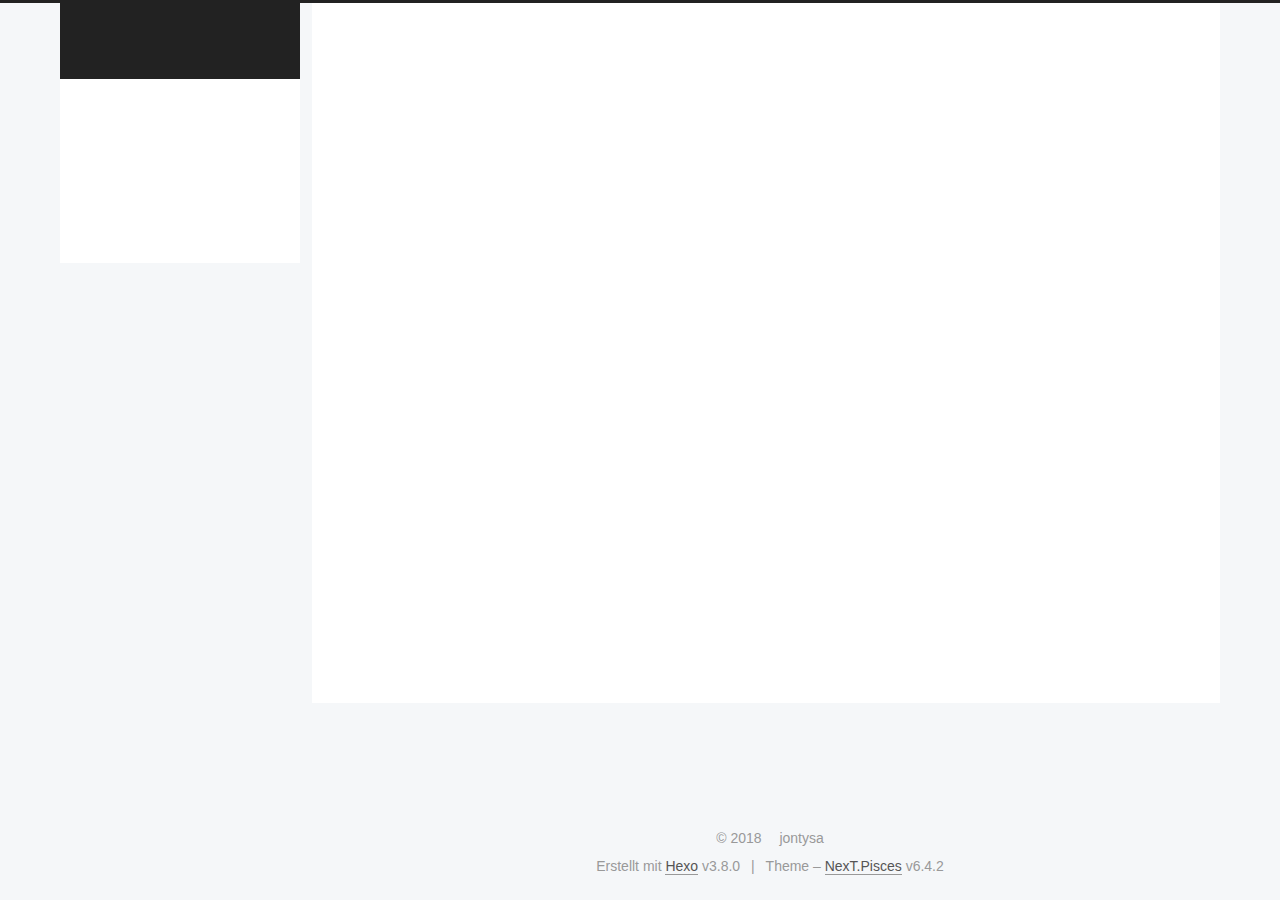
==== commit 5af3ae96: "Site updated: 2018-11-09 15:10:25" ====
--- a/index.html
+++ b/index.html
@@ -218,14 +218,14 @@
           
           <li class="menu-item menu-item-home menu-item-active">
     <a href="/" rel="section">
-      <i class="menu-item-icon fa fa-fw fa-home"></i> <br>Beranda</a>
+      <i class="menu-item-icon fa fa-fw fa-home"></i> <br>Startseite</a>
   </li>
         
         
         
           
           <li class="menu-item menu-item-tags">
-    <a href="/tags/" rel="section">
+    <a href="/标签/" rel="section">
       <i class="menu-item-icon fa fa-fw fa-tags"></i> <br>Tags</a>
   </li>
         
@@ -234,7 +234,7 @@
           
           <li class="menu-item menu-item-categories">
     <a href="/categories/" rel="section">
-      <i class="menu-item-icon fa fa-fw fa-th"></i> <br>Kategori</a>
+      <i class="menu-item-icon fa fa-fw fa-th"></i> <br>Kategorien</a>
   </li>
         
         
@@ -242,7 +242,7 @@
           
           <li class="menu-item menu-item-archives">
     <a href="/archives/" rel="section">
-      <i class="menu-item-icon fa fa-fw fa-archive"></i> <br>Arsip</a>
+      <i class="menu-item-icon fa fa-fw fa-archive"></i> <br>Archiv</a>
   </li>
 
       
@@ -313,7 +313,7 @@
           <h1 class="post-title" itemprop="name headline">
                 
                 <a class="post-title-link" href="/2018/10/23/firstblog/" itemprop="url">
-                  Tidak ada title
+                  Unbenannt
                 </a>
               
             
@@ -332,7 +332,7 @@
                 <i class="fa fa-calendar-o"></i>
               </span>
               
-                <span class="post-meta-item-text">Diposting di</span>
+                <span class="post-meta-item-text">Veröffentlicht am</span>
               
 
               
@@ -468,7 +468,7 @@
                   <a href="/archives/">
                 
                     <span class="site-state-item-count">1</span>
-                    <span class="site-state-item-name">posting</span>
+                    <span class="site-state-item-name">Artikel</span>
                   </a>
                 </div>
               
@@ -525,7 +525,7 @@
 
 
 
-  <div class="powered-by">Powered by <a class="theme-link" target="_blank" href="https://hexo.io">Hexo</a> v3.8.0</div>
+  <div class="powered-by">Erstellt mit  <a class="theme-link" target="_blank" href="https://hexo.io">Hexo</a> v3.8.0</div>
 
 
 
@@ -533,7 +533,7 @@
 
 
 
-  <div class="theme-info">Tema – <a class="theme-link" target="_blank" href="https://theme-next.org">NexT.Pisces</a> v6.4.2</div>
+  <div class="theme-info">Theme – <a class="theme-link" target="_blank" href="https://theme-next.org">NexT.Pisces</a> v6.4.2</div>
 
 
 
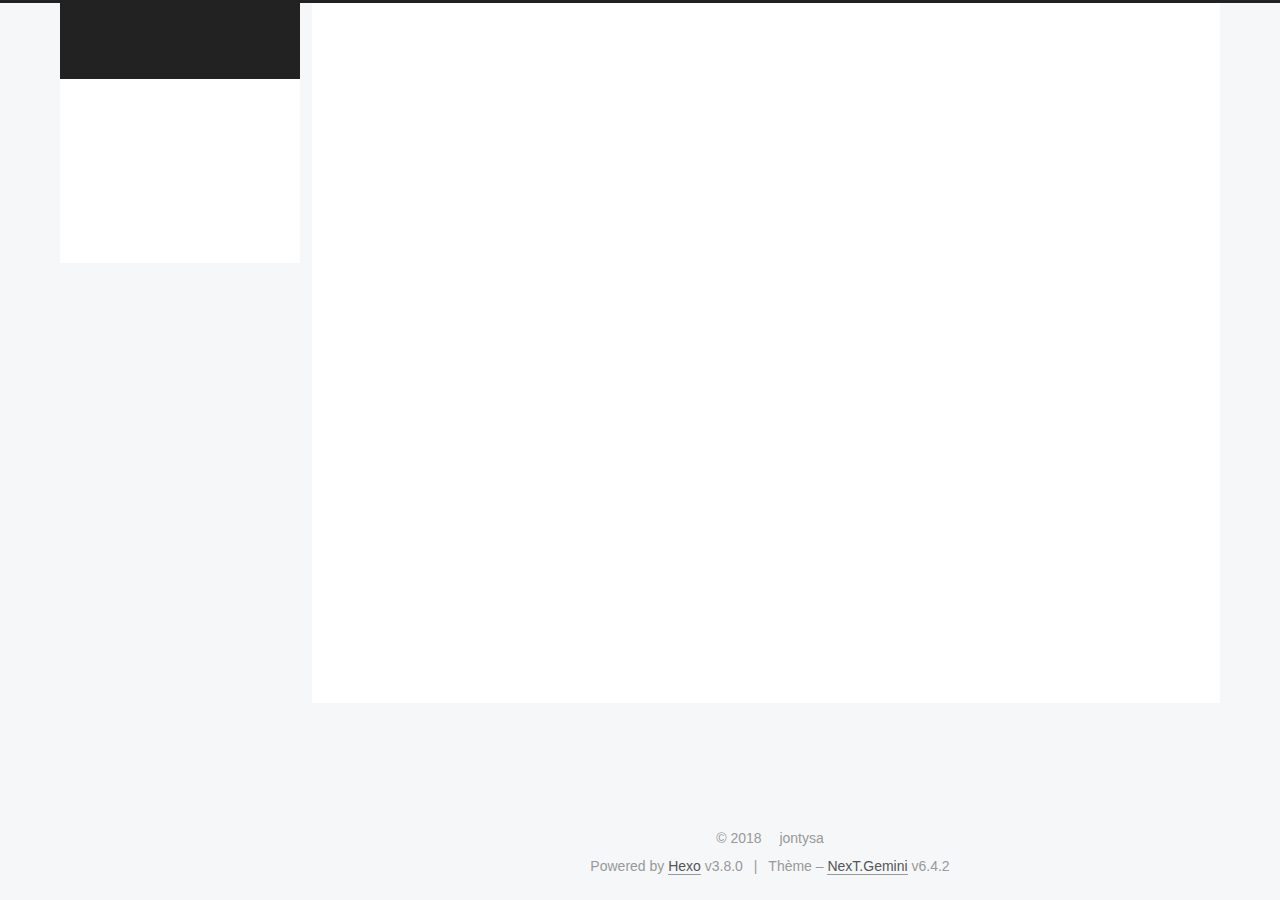
==== commit 360eecbd: "Site updated: 2018-12-20 09:50:48" ====
--- a/index.html
+++ b/index.html
@@ -14,7 +14,7 @@
   
 
 
-<html class="theme-next pisces use-motion" lang="zh-Hans">
+<html class="theme-next gemini use-motion" lang="zh-Hans">
 <head><meta name="generator" content="Hexo 3.8.0">
   <meta charset="UTF-8">
 <meta http-equiv="X-UA-Compatible" content="IE=edge">
@@ -84,7 +84,7 @@
   var NexT = window.NexT || {};
   var CONFIG = {
     root: '/',
-    scheme: 'Pisces',
+    scheme: 'Gemini',
     version: '6.4.2',
     sidebar: {"position":"left","display":"post","offset":12,"b2t":false,"scrollpercent":false,"onmobile":false},
     fancybox: false,
@@ -218,14 +218,14 @@
           
           <li class="menu-item menu-item-home menu-item-active">
     <a href="/" rel="section">
-      <i class="menu-item-icon fa fa-fw fa-home"></i> <br>Startseite</a>
+      <i class="menu-item-icon fa fa-fw fa-home"></i> <br>Accueil</a>
   </li>
         
         
         
           
           <li class="menu-item menu-item-tags">
-    <a href="/标签/" rel="section">
+    <a href="/tags/" rel="section">
       <i class="menu-item-icon fa fa-fw fa-tags"></i> <br>Tags</a>
   </li>
         
@@ -234,7 +234,7 @@
           
           <li class="menu-item menu-item-categories">
     <a href="/categories/" rel="section">
-      <i class="menu-item-icon fa fa-fw fa-th"></i> <br>Kategorien</a>
+      <i class="menu-item-icon fa fa-fw fa-th"></i> <br>Categories</a>
   </li>
         
         
@@ -242,7 +242,7 @@
           
           <li class="menu-item menu-item-archives">
     <a href="/archives/" rel="section">
-      <i class="menu-item-icon fa fa-fw fa-archive"></i> <br>Archiv</a>
+      <i class="menu-item-icon fa fa-fw fa-archive"></i> <br>Archives</a>
   </li>
 
       
@@ -298,7 +298,7 @@
     <span hidden itemprop="author" itemscope="" itemtype="http://schema.org/Person">
       <meta itemprop="name" content="jontysa">
       <meta itemprop="description" content="">
-      <meta itemprop="image" content="/images/6.png">
+      <meta itemprop="image" content="https://tse1-mm.cn.bing.net/th?id=OIP.5qubSrA3hqolM7eKfwvjGAHaFj&w=288&h=215&c=7&o=5&dpr=1.25&pid=1.7">
     </span>
 
     <span hidden itemprop="publisher" itemscope="" itemtype="http://schema.org/Organization">
@@ -313,7 +313,7 @@
           <h1 class="post-title" itemprop="name headline">
                 
                 <a class="post-title-link" href="/2018/10/23/firstblog/" itemprop="url">
-                  Unbenannt
+                  Non titré
                 </a>
               
             
@@ -332,7 +332,7 @@
                 <i class="fa fa-calendar-o"></i>
               </span>
               
-                <span class="post-meta-item-text">Veröffentlicht am</span>
+                <span class="post-meta-item-text">Posté le</span>
               
 
               
@@ -454,7 +454,7 @@
         <div class="site-overview">
           <div class="site-author motion-element" itemprop="author" itemscope="" itemtype="http://schema.org/Person">
             
-              <img class="site-author-image" itemprop="image" src="/images/6.png" alt="jontysa">
+              <img class="site-author-image" itemprop="image" src="https://tse1-mm.cn.bing.net/th?id=OIP.5qubSrA3hqolM7eKfwvjGAHaFj&w=288&h=215&c=7&o=5&dpr=1.25&pid=1.7" alt="jontysa">
             
               <p class="site-author-name" itemprop="name">jontysa</p>
               <p class="site-description motion-element" itemprop="description"></p>
@@ -468,7 +468,7 @@
                   <a href="/archives/">
                 
                     <span class="site-state-item-count">1</span>
-                    <span class="site-state-item-name">Artikel</span>
+                    <span class="site-state-item-name">articles</span>
                   </a>
                 </div>
               
@@ -525,7 +525,7 @@
 
 
 
-  <div class="powered-by">Erstellt mit  <a class="theme-link" target="_blank" href="https://hexo.io">Hexo</a> v3.8.0</div>
+  <div class="powered-by">Powered by <a class="theme-link" target="_blank" href="https://hexo.io">Hexo</a> v3.8.0</div>
 
 
 
@@ -533,7 +533,7 @@
 
 
 
-  <div class="theme-info">Theme – <a class="theme-link" target="_blank" href="https://theme-next.org">NexT.Pisces</a> v6.4.2</div>
+  <div class="theme-info">Thème – <a class="theme-link" target="_blank" href="https://theme-next.org">NexT.Gemini</a> v6.4.2</div>
 
 
 
@@ -586,8 +586,6 @@
 
 
 
-  
-
 
 
   
@@ -616,11 +614,6 @@
   
   
     <script type="text/javascript" src="/lib/velocity/velocity.ui.min.js?v=1.2.1"></script>
-  
-
-  
-  
-    <script type="text/javascript" src="/lib/canvas-nest/canvas-nest.min.js"></script>
   
 
   
--- a/css/main.css
+++ b/css/main.css
@@ -1849,7 +1849,7 @@
   width: 4px;
   height: 4px;
   border-radius: 50%;
-  background: #db8fa7;
+  background: #126212;
 }
 .links-of-blogroll {
   font-size: 13px;
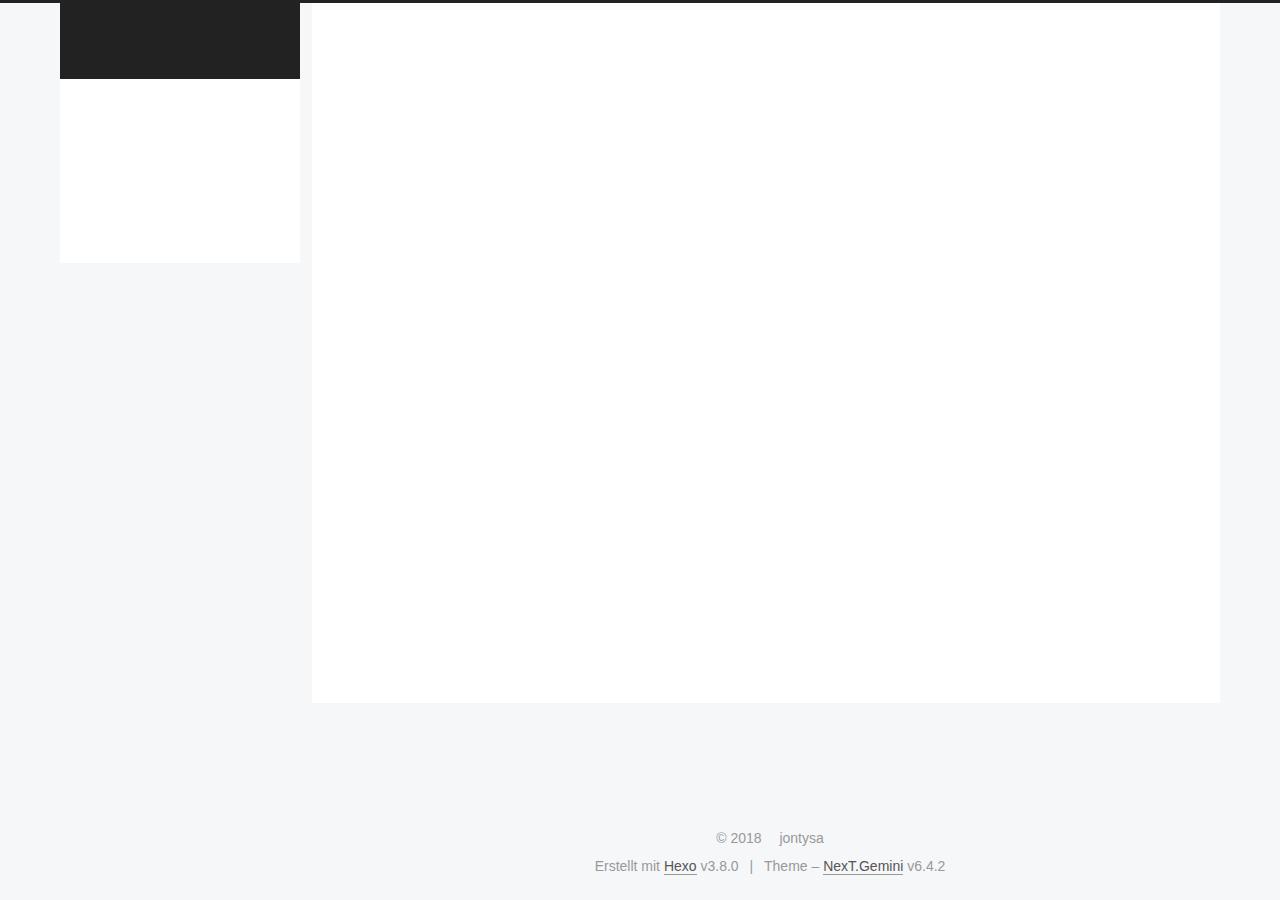
==== commit ff1d232e: "Site updated: 2018-12-31 15:03:22" ====
--- a/index.html
+++ b/index.html
@@ -218,7 +218,7 @@
           
           <li class="menu-item menu-item-home menu-item-active">
     <a href="/" rel="section">
-      <i class="menu-item-icon fa fa-fw fa-home"></i> <br>Accueil</a>
+      <i class="menu-item-icon fa fa-fw fa-home"></i> <br>Startseite</a>
   </li>
         
         
@@ -234,7 +234,7 @@
           
           <li class="menu-item menu-item-categories">
     <a href="/categories/" rel="section">
-      <i class="menu-item-icon fa fa-fw fa-th"></i> <br>Categories</a>
+      <i class="menu-item-icon fa fa-fw fa-th"></i> <br>Kategorien</a>
   </li>
         
         
@@ -242,7 +242,7 @@
           
           <li class="menu-item menu-item-archives">
     <a href="/archives/" rel="section">
-      <i class="menu-item-icon fa fa-fw fa-archive"></i> <br>Archives</a>
+      <i class="menu-item-icon fa fa-fw fa-archive"></i> <br>Archiv</a>
   </li>
 
       
@@ -313,7 +313,7 @@
           <h1 class="post-title" itemprop="name headline">
                 
                 <a class="post-title-link" href="/2018/10/23/firstblog/" itemprop="url">
-                  Non titré
+                  Unbenannt
                 </a>
               
             
@@ -332,7 +332,7 @@
                 <i class="fa fa-calendar-o"></i>
               </span>
               
-                <span class="post-meta-item-text">Posté le</span>
+                <span class="post-meta-item-text">Veröffentlicht am</span>
               
 
               
@@ -468,7 +468,7 @@
                   <a href="/archives/">
                 
                     <span class="site-state-item-count">1</span>
-                    <span class="site-state-item-name">articles</span>
+                    <span class="site-state-item-name">Artikel</span>
                   </a>
                 </div>
               
@@ -525,7 +525,7 @@
 
 
 
-  <div class="powered-by">Powered by <a class="theme-link" target="_blank" href="https://hexo.io">Hexo</a> v3.8.0</div>
+  <div class="powered-by">Erstellt mit  <a class="theme-link" target="_blank" href="https://hexo.io">Hexo</a> v3.8.0</div>
 
 
 
@@ -533,7 +533,7 @@
 
 
 
-  <div class="theme-info">Thème – <a class="theme-link" target="_blank" href="https://theme-next.org">NexT.Gemini</a> v6.4.2</div>
+  <div class="theme-info">Theme – <a class="theme-link" target="_blank" href="https://theme-next.org">NexT.Gemini</a> v6.4.2</div>
 
 
 
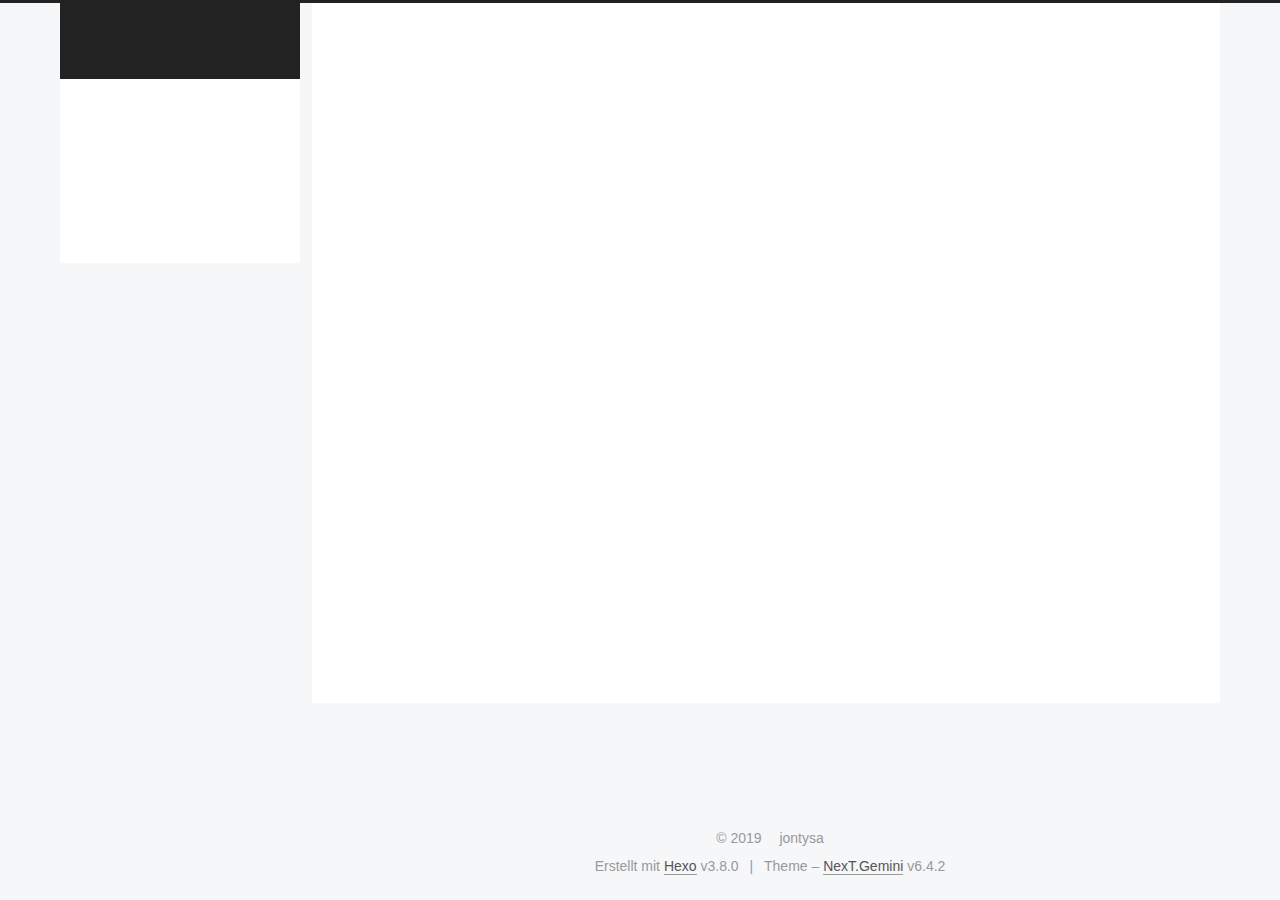
==== commit a9c5abf5: "Site updated: 2019-02-25 21:03:06" ====
--- a/index.html
+++ b/index.html
@@ -511,7 +511,7 @@
 
     <footer id="footer" class="footer">
       <div class="footer-inner">
-        <div class="copyright">&copy; <span itemprop="copyrightYear">2018</span>
+        <div class="copyright">&copy; <span itemprop="copyrightYear">2019</span>
   <span class="with-love" id="animate">
     <i class="fa fa-user"></i>
   </span>
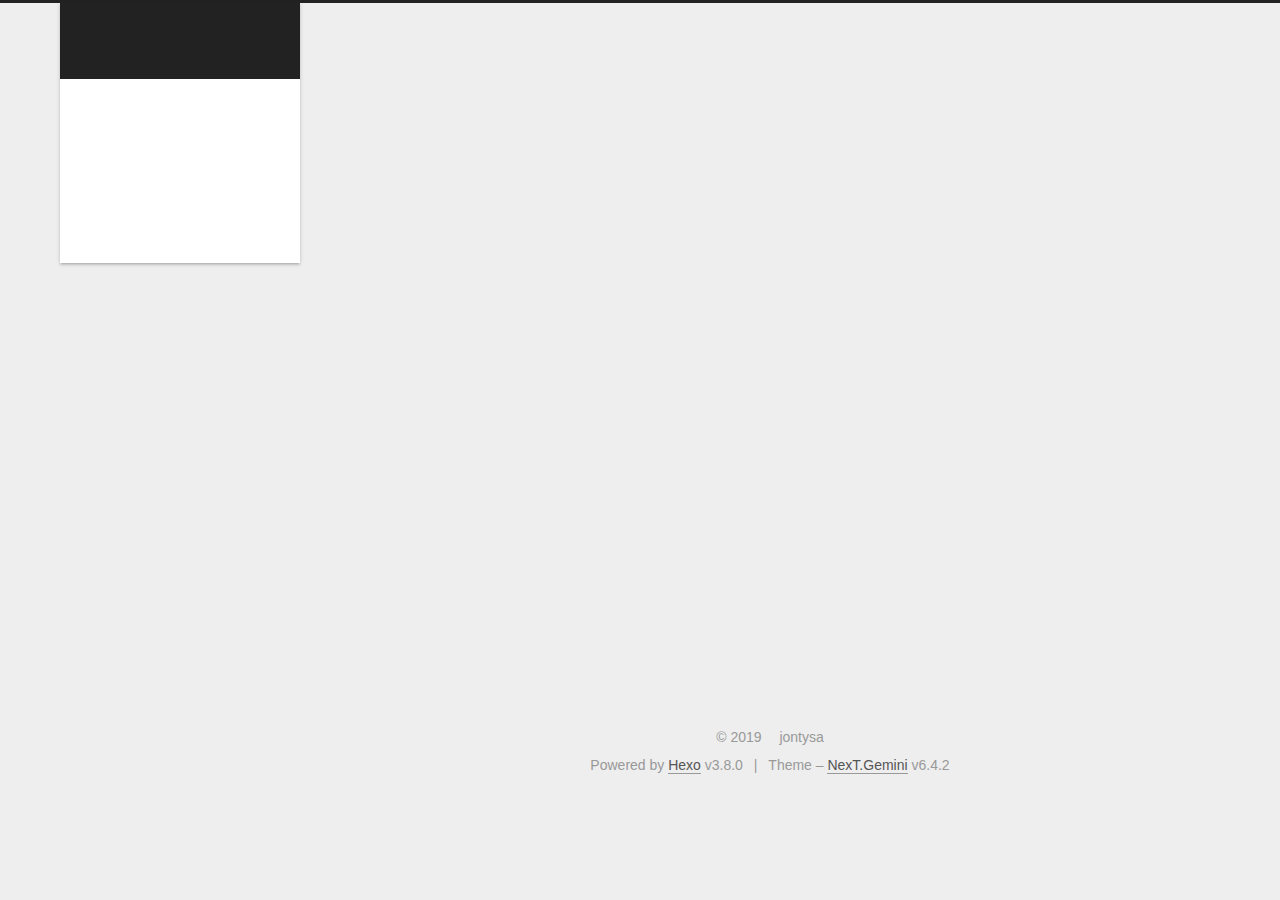
==== commit 35799223: "Site updated: 2019-02-25 21:40:59" ====
--- a/index.html
+++ b/index.html
@@ -218,7 +218,7 @@
           
           <li class="menu-item menu-item-home menu-item-active">
     <a href="/" rel="section">
-      <i class="menu-item-icon fa fa-fw fa-home"></i> <br>Startseite</a>
+      <i class="menu-item-icon fa fa-fw fa-home"></i> <br>Home</a>
   </li>
         
         
@@ -234,7 +234,7 @@
           
           <li class="menu-item menu-item-categories">
     <a href="/categories/" rel="section">
-      <i class="menu-item-icon fa fa-fw fa-th"></i> <br>Kategorien</a>
+      <i class="menu-item-icon fa fa-fw fa-th"></i> <br>Categories</a>
   </li>
         
         
@@ -242,7 +242,7 @@
           
           <li class="menu-item menu-item-archives">
     <a href="/archives/" rel="section">
-      <i class="menu-item-icon fa fa-fw fa-archive"></i> <br>Archiv</a>
+      <i class="menu-item-icon fa fa-fw fa-archive"></i> <br>Archives</a>
   </li>
 
       
@@ -313,7 +313,7 @@
           <h1 class="post-title" itemprop="name headline">
                 
                 <a class="post-title-link" href="/2018/10/23/firstblog/" itemprop="url">
-                  Unbenannt
+                  Untitled
                 </a>
               
             
@@ -332,14 +332,14 @@
                 <i class="fa fa-calendar-o"></i>
               </span>
               
-                <span class="post-meta-item-text">Veröffentlicht am</span>
+                <span class="post-meta-item-text">Posted on</span>
               
 
               
                 
               
 
-              <time title="Post created: 2018-10-23 18:18:41 / Updated at: 18:21:34" itemprop="dateCreated datePublished" datetime="2018-10-23T18:18:41+08:00">2018-10-23</time>
+              <time title="Created: 2018-10-23 18:18:41 / Modified: 18:21:34" itemprop="dateCreated datePublished" datetime="2018-10-23T18:18:41+08:00">2018-10-23</time>
             
 
             
@@ -468,7 +468,7 @@
                   <a href="/archives/">
                 
                     <span class="site-state-item-count">1</span>
-                    <span class="site-state-item-name">Artikel</span>
+                    <span class="site-state-item-name">posts</span>
                   </a>
                 </div>
               
@@ -525,7 +525,7 @@
 
 
 
-  <div class="powered-by">Erstellt mit  <a class="theme-link" target="_blank" href="https://hexo.io">Hexo</a> v3.8.0</div>
+  <div class="powered-by">Powered by <a class="theme-link" target="_blank" href="https://hexo.io">Hexo</a> v3.8.0</div>
 
 
 
--- a/css/main.css
+++ b/css/main.css
@@ -189,7 +189,7 @@
   font-size: 14px;
   line-height: 2;
   color: #555;
-  background: #f5f7f9;
+  background: #eee;
 }
 @media (max-width: 767px) {
   body {
@@ -1849,7 +1849,7 @@
   width: 4px;
   height: 4px;
   border-radius: 50%;
-  background: #126212;
+  background: #6c53e2;
 }
 .links-of-blogroll {
   font-size: 13px;
@@ -2235,16 +2235,6 @@
   transform: translate(-50%, -50%);
   color: #ccc;
 }
-@media (min-width: 768px) and (max-width: 991px) {
-  .busuanzi-count {
-    width: auto;
-  }
-}
-@media (max-width: 767px) {
-  .busuanzi-count {
-    width: auto;
-  }
-}
 .site-uv,
 .site-pv,
 .page-pv {
@@ -2528,7 +2518,7 @@
   padding: 0;
   width: 240px;
   background: #fff;
-  box-shadow: initial;
+  box-shadow: 0 2px 2px 0 rgba(0,0,0,0.12), 0 3px 1px -2px rgba(0,0,0,0.06), 0 1px 5px 0 rgba(0,0,0,0.12);
   border-radius: initial;
 }
 @media (min-width: 1200px) {
@@ -2585,7 +2575,7 @@
   width: calc(100% - 252px);
   background: #fff;
   min-height: 700px;
-  box-shadow: initial;
+  box-shadow: 0 2px 2px 0 rgba(0,0,0,0.12), 0 3px 1px -2px rgba(0,0,0,0.06), 0 1px 5px 0 rgba(0,0,0,0.12);
   border-radius: initial;
 }
 @media (min-width: 768px) and (max-width: 991px) {
@@ -2608,7 +2598,7 @@
   float: left;
   margin-top: 300px;
   width: 240px;
-  background: #f5f7f9;
+  background: #eee;
   box-shadow: none;
 }
 @media (min-width: 768px) and (max-width: 991px) {
@@ -2809,7 +2799,7 @@
   width: 240px;
   color: #555;
   background: #fff;
-  box-shadow: initial;
+  box-shadow: 0 2px 2px 0 rgba(0,0,0,0.12), 0 3px 1px -2px rgba(0,0,0,0.06), 0 1px 5px 0 rgba(0,0,0,0.12), 0 -1px 0.5px 0 rgba(0,0,0,0.09);
   border-radius: initial;
   opacity: 0;
 }
@@ -2947,8 +2937,166 @@
   white-space: nowrap;
   text-overflow: ellipsis;
 }
+.content-wrap {
+  padding: initial;
+  background: initial;
+  box-shadow: initial;
+  border-radius: initial;
+}
+.post-block {
+  padding: 40px;
+  background: #fff;
+  box-shadow: 0 2px 2px 0 rgba(0,0,0,0.12), 0 3px 1px -2px rgba(0,0,0,0.06), 0 1px 5px 0 rgba(0,0,0,0.12);
+  border-radius: initial;
+}
+#posts > article + article .post-block {
+  margin-top: 12px;
+  box-shadow: 0 2px 2px 0 rgba(0,0,0,0.12), 0 3px 1px -2px rgba(0,0,0,0.06), 0 1px 5px 0 rgba(0,0,0,0.12), 0 -1px 0.5px 0 rgba(0,0,0,0.09);
+  border-radius: initial;
+}
+.comments {
+  padding: 40px;
+  margin: initial;
+  margin-top: 12px;
+  background: #fff;
+  box-shadow: 0 2px 2px 0 rgba(0,0,0,0.12), 0 3px 1px -2px rgba(0,0,0,0.06), 0 1px 5px 0 rgba(0,0,0,0.12), 0 -1px 0.5px 0 rgba(0,0,0,0.09);
+  border-radius: initial;
+}
+.posts-expand {
+  padding-top: initial;
+}
+.post-nav-divider {
+  width: 4%;
+}
+.post-nav-item {
+  width: 48%;
+}
+.post-eof,
+.post-spread {
+  display: none !important;
+}
+.pagination {
+  margin: 12px 0 0;
+  border-top: initial;
+  background: #fff;
+  box-shadow: 0 2px 2px 0 rgba(0,0,0,0.12), 0 3px 1px -2px rgba(0,0,0,0.06), 0 1px 5px 0 rgba(0,0,0,0.12), 0 -1px 0.5px 0 rgba(0,0,0,0.09);
+  border-radius: initial;
+  padding: 10px 0 10px;
+}
+.pagination .prev,
+.pagination .next,
+.pagination .page-number {
+  margin-bottom: initial;
+  top: initial;
+}
+.main {
+  padding-bottom: initial;
+}
+.footer {
+  bottom: auto;
+}
+.sub-menu {
+  border-bottom: initial !important;
+  box-shadow: 0 2px 2px 0 rgba(0,0,0,0.12), 0 3px 1px -2px rgba(0,0,0,0.06), 0 1px 5px 0 rgba(0,0,0,0.12);
+}
+.sub-menu+ #content > #posts .post-block {
+  box-shadow: 0 2px 2px 0 rgba(0,0,0,0.12), 0 3px 1px -2px rgba(0,0,0,0.06), 0 1px 5px 0 rgba(0,0,0,0.12), 0 -1px 0.5px 0 rgba(0,0,0,0.09);
+  margin-top: 12px;
+}
+@media (min-width: 768px) and (max-width: 991px) {
+  .sub-menu+ #content > #posts .post-block {
+    margin-top: 10px;
+  }
+}
 @media (max-width: 767px) {
-  .post-body {
-    text-align: justify;
-  }
-}
+  .sub-menu+ #content > #posts .post-block {
+    margin-top: 8px;
+  }
+}
+.post-header h1,
+.post-header h2 {
+  margin: initial;
+}
+.posts-expand .post-title-link {
+  line-height: inherit;
+}
+.posts-expand .post-title {
+  font-size: 1.7em;
+}
+.post-body h1 {
+  font-size: 1.6em;
+  border-bottom: 1px solid #eee;
+}
+.post-body h2 {
+  font-size: 1.45em;
+  border-bottom: 1px solid #eee;
+}
+.post-body h3 {
+  font-size: 1.3em;
+  border-bottom: 1px dotted #eee;
+}
+.post-body h4 {
+  font-size: 1.2em;
+}
+.post-body h5 {
+  font-size: 1.07em;
+}
+.post-body h6 {
+  font-size: 1.03em;
+}
+@media (min-width: 768px) and (max-width: 991px) {
+  .content-wrap {
+    padding: 10px;
+  }
+  .posts-expand {
+    margin: initial;
+  }
+  .posts-expand .post-button {
+    margin-top: 20px;
+  }
+  .post-block {
+    padding: 20px;
+    box-shadow: 0 2px 2px 0 rgba(0,0,0,0.12), 0 3px 1px -2px rgba(0,0,0,0.06), 0 1px 5px 0 rgba(0,0,0,0.12), 0 -1px 0.5px 0 rgba(0,0,0,0.09);
+    border-radius: initial;
+  }
+  #posts > article + article .post-block {
+    margin-top: 10px;
+  }
+  .comments {
+    margin-top: 10px;
+    padding: 10px 20px;
+  }
+  .pagination {
+    margin: 10px 0 0;
+  }
+}
+@media (max-width: 767px) {
+  .content-wrap {
+    padding: 8px;
+  }
+  .posts-expand {
+    margin: initial;
+  }
+  .posts-expand .post-button {
+    margin-top: 12px;
+  }
+  .posts-expand img {
+    padding: initial !important;
+  }
+  .post-block {
+    padding: 12px;
+    min-height: auto;
+    box-shadow: 0 2px 2px 0 rgba(0,0,0,0.12), 0 3px 1px -2px rgba(0,0,0,0.06), 0 1px 5px 0 rgba(0,0,0,0.12), 0 -1px 0.5px 0 rgba(0,0,0,0.09);
+    border-radius: initial;
+  }
+  #posts > article + article .post-block {
+    margin-top: 8px;
+  }
+  .comments {
+    margin-top: 8px;
+    padding: 0 12px;
+  }
+  .pagination {
+    margin: 8px 0 0;
+  }
+}
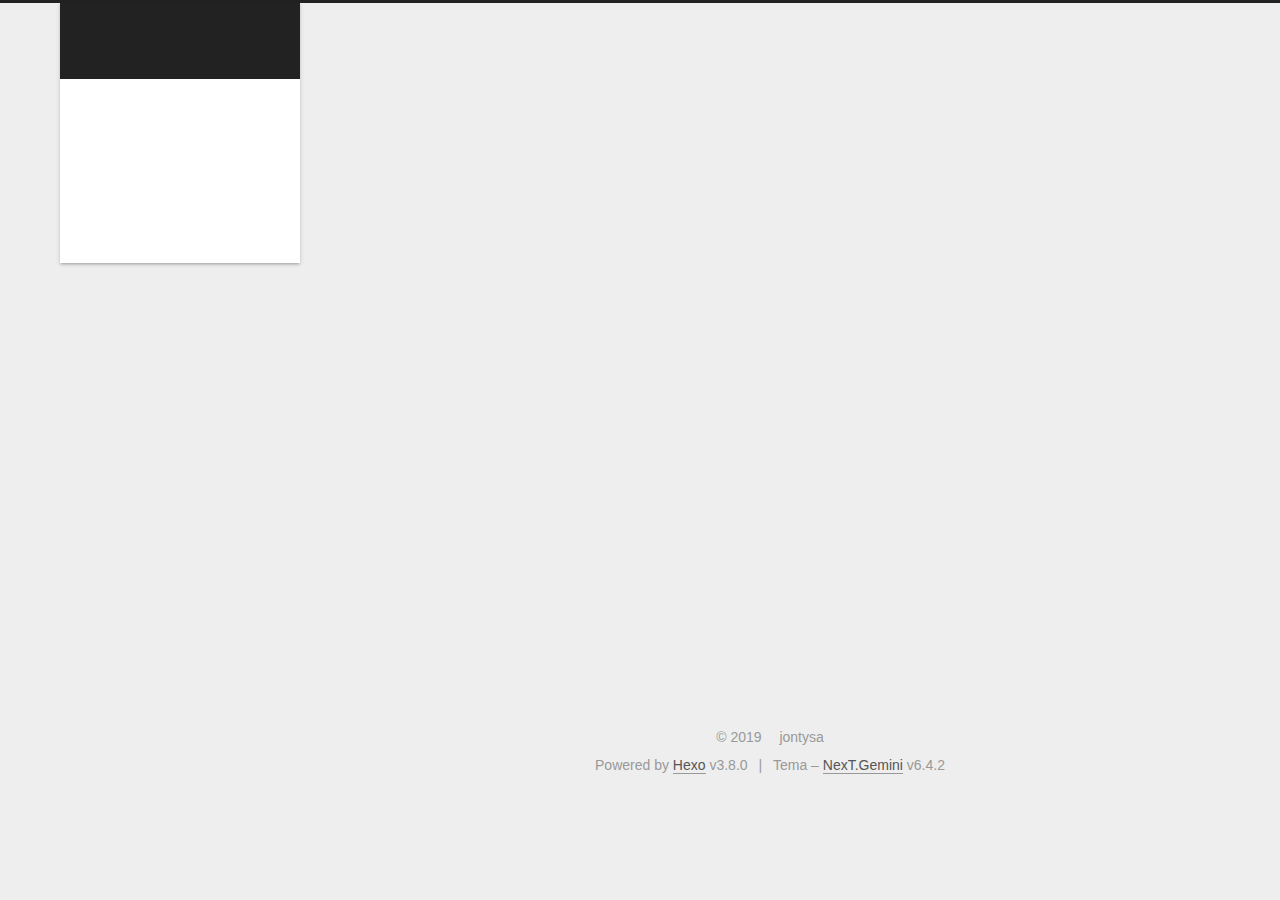
==== commit 1c4e5b64: "Site updated: 2019-02-25 22:24:10" ====
--- a/index.html
+++ b/index.html
@@ -110,7 +110,7 @@
 
   <meta property="og:type" content="website">
 <meta property="og:title" content="jontysa">
-<meta property="og:url" content="http://jontysa.github.io/index.html">
+<meta property="og:url" content="https://github.com/jontysa/ss.git/index.html">
 <meta property="og:site_name" content="jontysa">
 <meta property="og:locale" content="zh-Hans">
 <meta name="twitter:card" content="summary">
@@ -121,7 +121,7 @@
 
 
 
-  <link rel="canonical" href="http://jontysa.github.io/">
+  <link rel="canonical" href="https://github.com/jontysa/ss.git/">
 
 
 
@@ -218,7 +218,7 @@
           
           <li class="menu-item menu-item-home menu-item-active">
     <a href="/" rel="section">
-      <i class="menu-item-icon fa fa-fw fa-home"></i> <br>Home</a>
+      <i class="menu-item-icon fa fa-fw fa-home"></i> <br>Beranda</a>
   </li>
         
         
@@ -234,7 +234,7 @@
           
           <li class="menu-item menu-item-categories">
     <a href="/categories/" rel="section">
-      <i class="menu-item-icon fa fa-fw fa-th"></i> <br>Categories</a>
+      <i class="menu-item-icon fa fa-fw fa-th"></i> <br>Kategori</a>
   </li>
         
         
@@ -242,7 +242,7 @@
           
           <li class="menu-item menu-item-archives">
     <a href="/archives/" rel="section">
-      <i class="menu-item-icon fa fa-fw fa-archive"></i> <br>Archives</a>
+      <i class="menu-item-icon fa fa-fw fa-archive"></i> <br>Arsip</a>
   </li>
 
       
@@ -293,7 +293,7 @@
   
   
   <div class="post-block">
-    <link itemprop="mainEntityOfPage" href="http://jontysa.github.io/2018/10/23/firstblog/">
+    <link itemprop="mainEntityOfPage" href="https://github.com/jontysa/ss.git/2018/10/23/firstblog/">
 
     <span hidden itemprop="author" itemscope="" itemtype="http://schema.org/Person">
       <meta itemprop="name" content="jontysa">
@@ -313,7 +313,7 @@
           <h1 class="post-title" itemprop="name headline">
                 
                 <a class="post-title-link" href="/2018/10/23/firstblog/" itemprop="url">
-                  Untitled
+                  Tidak ada title
                 </a>
               
             
@@ -332,14 +332,14 @@
                 <i class="fa fa-calendar-o"></i>
               </span>
               
-                <span class="post-meta-item-text">Posted on</span>
+                <span class="post-meta-item-text">Diposting di</span>
               
 
               
                 
               
 
-              <time title="Created: 2018-10-23 18:18:41 / Modified: 18:21:34" itemprop="dateCreated datePublished" datetime="2018-10-23T18:18:41+08:00">2018-10-23</time>
+              <time title="Post created: 2018-10-23 18:18:41 / Updated at: 18:21:34" itemprop="dateCreated datePublished" datetime="2018-10-23T18:18:41+08:00">2018-10-23</time>
             
 
             
@@ -468,7 +468,7 @@
                   <a href="/archives/">
                 
                     <span class="site-state-item-count">1</span>
-                    <span class="site-state-item-name">posts</span>
+                    <span class="site-state-item-name">posting</span>
                   </a>
                 </div>
               
@@ -533,7 +533,7 @@
 
 
 
-  <div class="theme-info">Theme – <a class="theme-link" target="_blank" href="https://theme-next.org">NexT.Gemini</a> v6.4.2</div>
+  <div class="theme-info">Tema – <a class="theme-link" target="_blank" href="https://theme-next.org">NexT.Gemini</a> v6.4.2</div>
 
 
 
